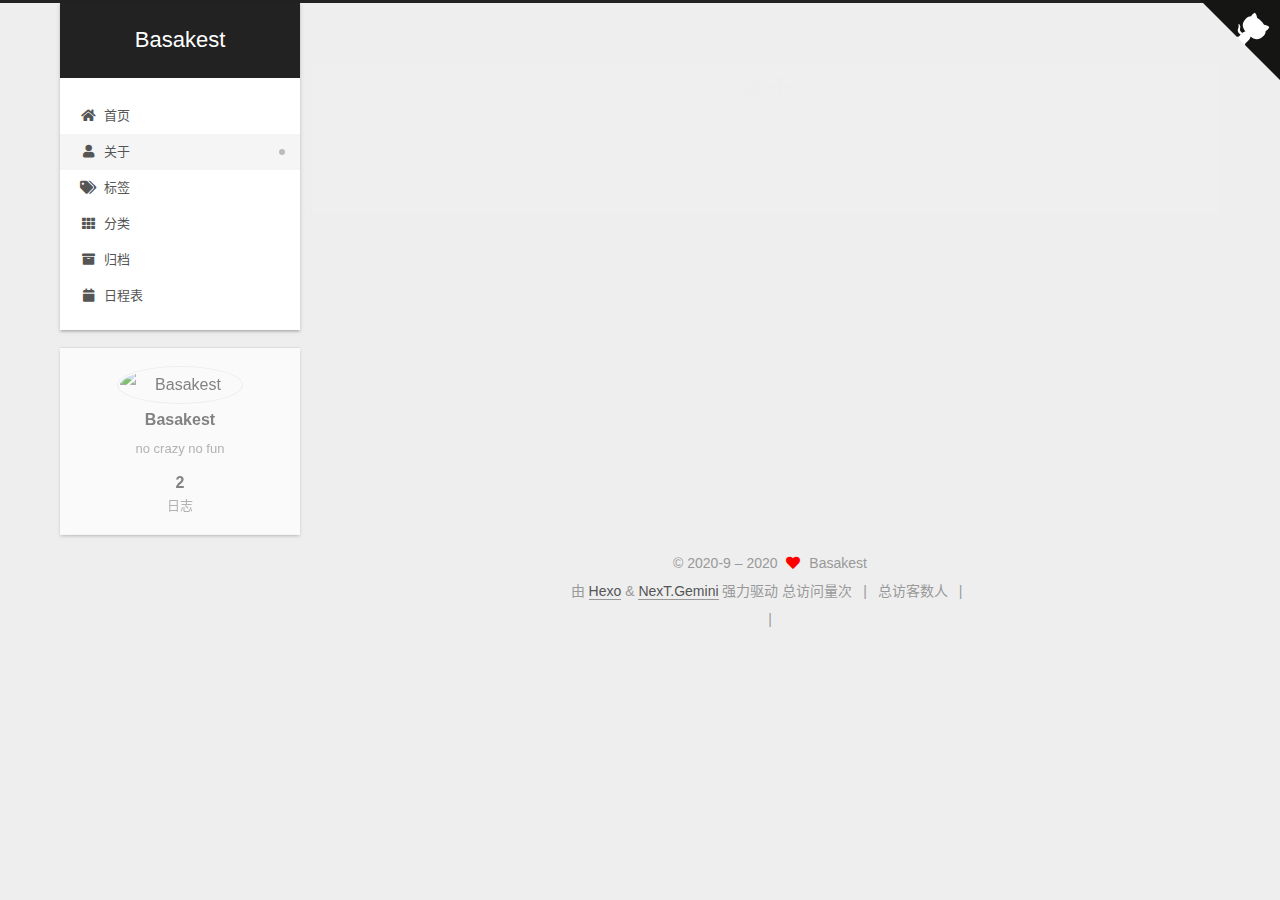
==== about/index.html @ 7f6875c2 "Site updated: 2020-11-13 08:55:59" ====
<!DOCTYPE html>
<html lang="zh-CN">
<head>
  <meta charset="UTF-8">
<meta name="viewport" content="width=device-width, initial-scale=1, maximum-scale=2">
<meta name="theme-color" content="#222">
<meta name="generator" content="Hexo 5.2.0">
  <link rel="apple-touch-icon" sizes="180x180" href="/images/apple-touch-icon-next.png">
  <link rel="icon" type="image/png" sizes="32x32" href="/images/favicon-32x32-next.png">
  <link rel="icon" type="image/png" sizes="16x16" href="/images/favicon-16x16-next.png">
  <link rel="mask-icon" href="/images/logo.svg" color="#222">

<link rel="stylesheet" href="/css/main.css">


<link rel="stylesheet" href="/lib/font-awesome/css/all.min.css">
  <link rel="stylesheet" href="/lib/pace/pace-theme-minimal.min.css">
  <script src="/lib/pace/pace.min.js"></script>

<script id="hexo-configurations">
    var NexT = window.NexT || {};
    var CONFIG = {"hostname":"example.com","root":"/","scheme":"Gemini","version":"7.8.0","exturl":false,"sidebar":{"position":"left","display":"post","padding":18,"offset":12,"onmobile":false},"copycode":{"enable":false,"show_result":false,"style":null},"back2top":{"enable":true,"sidebar":false,"scrollpercent":false},"bookmark":{"enable":false,"color":"#222","save":"auto"},"fancybox":false,"mediumzoom":false,"lazyload":false,"pangu":false,"comments":{"style":"tabs","active":null,"storage":true,"lazyload":false,"nav":null},"algolia":{"hits":{"per_page":10},"labels":{"input_placeholder":"Search for Posts","hits_empty":"We didn't find any results for the search: ${query}","hits_stats":"${hits} results found in ${time} ms"}},"localsearch":{"enable":false,"trigger":"auto","top_n_per_article":1,"unescape":false,"preload":false},"motion":{"enable":true,"async":false,"transition":{"post_block":"fadeIn","post_header":"slideDownIn","post_body":"slideDownIn","coll_header":"slideLeftIn","sidebar":"slideUpIn"}}};
  </script>

  <meta name="description" content="no crazy no fun">
<meta property="og:type" content="website">
<meta property="og:title" content="关于">
<meta property="og:url" content="http://example.com/about/index.html">
<meta property="og:site_name" content="Basakest">
<meta property="og:description" content="no crazy no fun">
<meta property="og:locale" content="zh_CN">
<meta property="article:published_time" content="2020-11-12T13:51:09.000Z">
<meta property="article:modified_time" content="2020-11-13T00:52:41.479Z">
<meta property="article:author" content="Basakest">
<meta name="twitter:card" content="summary">

<link rel="canonical" href="http://example.com/about/">


<script id="page-configurations">
  // https://hexo.io/docs/variables.html
  CONFIG.page = {
    sidebar: "",
    isHome : false,
    isPost : false,
    lang   : 'zh-CN'
  };
</script>

  <title>关于 | Basakest
</title>
  






  <noscript>
  <style>
  .use-motion .brand,
  .use-motion .menu-item,
  .sidebar-inner,
  .use-motion .post-block,
  .use-motion .pagination,
  .use-motion .comments,
  .use-motion .post-header,
  .use-motion .post-body,
  .use-motion .collection-header { opacity: initial; }

  .use-motion .site-title,
  .use-motion .site-subtitle {
    opacity: initial;
    top: initial;
  }

  .use-motion .logo-line-before i { left: initial; }
  .use-motion .logo-line-after i { right: initial; }
  </style>
</noscript>

</head>

<body itemscope itemtype="http://schema.org/WebPage">
  <div class="container use-motion">
    <div class="headband">
      <a target="_blank" rel="noopener" href="https://your-url" class="github-corner" aria-label="View source on GitHub"><svg width="80" height="80" viewBox="0 0 250 250" style="fill:#151513; color:#fff; position: absolute; top: 0; border: 0; right: 0;" aria-hidden="true"><path d="M0,0 L115,115 L130,115 L142,142 L250,250 L250,0 Z"></path><path d="M128.3,109.0 C113.8,99.7 119.0,89.6 119.0,89.6 C122.0,82.7 120.5,78.6 120.5,78.6 C119.2,72.0 123.4,76.3 123.4,76.3 C127.3,80.9 125.5,87.3 125.5,87.3 C122.9,97.6 130.6,101.9 134.4,103.2" fill="currentColor" style="transform-origin: 130px 106px;" class="octo-arm"></path><path d="M115.0,115.0 C114.9,115.1 118.7,116.5 119.8,115.4 L133.7,101.6 C136.9,99.2 139.9,98.4 142.2,98.6 C133.8,88.0 127.5,74.4 143.8,58.0 C148.5,53.4 154.0,51.2 159.7,51.0 C160.3,49.4 163.2,43.6 171.4,40.1 C171.4,40.1 176.1,42.5 178.8,56.2 C183.1,58.6 187.2,61.8 190.9,65.4 C194.5,69.0 197.7,73.2 200.1,77.6 C213.8,80.2 216.3,84.9 216.3,84.9 C212.7,93.1 206.9,96.0 205.4,96.6 C205.1,102.4 203.0,107.8 198.3,112.5 C181.9,128.9 168.3,122.5 157.7,114.1 C157.9,116.9 156.7,120.9 152.7,124.9 L141.0,136.5 C139.8,137.7 141.6,141.9 141.8,141.8 Z" fill="currentColor" class="octo-body"></path></svg></a><style>.github-corner:hover .octo-arm{animation:octocat-wave 560ms ease-in-out}@keyframes octocat-wave{0%,100%{transform:rotate(0)}20%,60%{transform:rotate(-25deg)}40%,80%{transform:rotate(10deg)}}@media (max-width:500px){.github-corner:hover .octo-arm{animation:none}.github-corner .octo-arm{animation:octocat-wave 560ms ease-in-out}}</style>
    </div>

    <header class="header" itemscope itemtype="http://schema.org/WPHeader">
      <div class="header-inner"><div class="site-brand-container">
  <div class="site-nav-toggle">
    <div class="toggle" aria-label="切换导航栏">
      <span class="toggle-line toggle-line-first"></span>
      <span class="toggle-line toggle-line-middle"></span>
      <span class="toggle-line toggle-line-last"></span>
    </div>
  </div>

  <div class="site-meta">

    <a href="/" class="brand" rel="start">
      <span class="logo-line-before"><i></i></span>
      <h1 class="site-title">Basakest</h1>
      <span class="logo-line-after"><i></i></span>
    </a>
  </div>

  <div class="site-nav-right">
    <div class="toggle popup-trigger">
    </div>
  </div>
</div>




<nav class="site-nav">
  <ul id="menu" class="main-menu menu">
        <li class="menu-item menu-item-home">

    <a href="/" rel="section"><i class="fa fa-home fa-fw"></i>首页</a>

  </li>
        <li class="menu-item menu-item-about">

    <a href="/about/" rel="section"><i class="fa fa-user fa-fw"></i>关于</a>

  </li>
        <li class="menu-item menu-item-tags">

    <a href="/tags/" rel="section"><i class="fa fa-tags fa-fw"></i>标签</a>

  </li>
        <li class="menu-item menu-item-categories">

    <a href="/categories/" rel="section"><i class="fa fa-th fa-fw"></i>分类</a>

  </li>
        <li class="menu-item menu-item-archives">

    <a href="/archives/" rel="section"><i class="fa fa-archive fa-fw"></i>归档</a>

  </li>
        <li class="menu-item menu-item-schedule">

    <a href="/schedule/" rel="section"><i class="fa fa-calendar fa-fw"></i>日程表</a>

  </li>
  </ul>
</nav>




</div>
    </header>

    
  <div class="back-to-top">
    <i class="fa fa-arrow-up"></i>
    <span>0%</span>
  </div>


    <main class="main">
      <div class="main-inner">
        <div class="content-wrap">
          
  
  

          <div class="content page posts-expand">
            

    
    
    
    <div class="post-block" lang="zh-CN">
      <header class="post-header">

<h1 class="post-title" itemprop="name headline">关于
</h1>

<div class="post-meta">
  

</div>

</header>

      
      
      
      <div class="post-body">
          
      </div>
      
      
      
    </div>
    

    
    
    


          </div>
          

<script>
  window.addEventListener('tabs:register', () => {
    let { activeClass } = CONFIG.comments;
    if (CONFIG.comments.storage) {
      activeClass = localStorage.getItem('comments_active') || activeClass;
    }
    if (activeClass) {
      let activeTab = document.querySelector(`a[href="#comment-${activeClass}"]`);
      if (activeTab) {
        activeTab.click();
      }
    }
  });
  if (CONFIG.comments.storage) {
    window.addEventListener('tabs:click', event => {
      if (!event.target.matches('.tabs-comment .tab-content .tab-pane')) return;
      let commentClass = event.target.classList[1];
      localStorage.setItem('comments_active', commentClass);
    });
  }
</script>

        </div>
          
  
  <div class="toggle sidebar-toggle">
    <span class="toggle-line toggle-line-first"></span>
    <span class="toggle-line toggle-line-middle"></span>
    <span class="toggle-line toggle-line-last"></span>
  </div>

  <aside class="sidebar">
    <div class="sidebar-inner">

      <ul class="sidebar-nav motion-element">
        <li class="sidebar-nav-toc">
          文章目录
        </li>
        <li class="sidebar-nav-overview">
          站点概览
        </li>
      </ul>

      <!--noindex-->
      <div class="post-toc-wrap sidebar-panel">
      </div>
      <!--/noindex-->

      <div class="site-overview-wrap sidebar-panel">
        <div class="site-author motion-element" itemprop="author" itemscope itemtype="http://schema.org/Person">
    <img class="site-author-image" itemprop="image" alt="Basakest"
      src="/images/avatar.jpg">
  <p class="site-author-name" itemprop="name">Basakest</p>
  <div class="site-description" itemprop="description">no crazy no fun</div>
</div>
<div class="site-state-wrap motion-element">
  <nav class="site-state">
      <div class="site-state-item site-state-posts">
          <a href="/archives/">
        
          <span class="site-state-item-count">2</span>
          <span class="site-state-item-name">日志</span>
        </a>
      </div>
  </nav>
</div>



      </div>

    </div>
  </aside>
  <div id="sidebar-dimmer"></div>


      </div>
    </main>

    <footer class="footer">
      <div class="footer-inner">
        

        

<div class="copyright">
  
  &copy; 2020-9 – 
  <span itemprop="copyrightYear">2020</span>
  <span class="with-love">
    <i class="fa fa-heart"></i>
  </span>
  <span class="author" itemprop="copyrightHolder">Basakest</span>
</div>
  <div class="powered-by">由 <a href="https://hexo.io/" class="theme-link" rel="noopener" target="_blank">Hexo</a> & <a href="https://theme-next.org/" class="theme-link" rel="noopener" target="_blank">NexT.Gemini</a> 强力驱动
  </div>


    <script async src="//dn-lbstatics.qbox.me/busuanzi/2.3/busuanzi.pure.mini.js"></script>

    <span id="busuanzi_container_site_pv">总访问量<span id="busuanzi_value_site_pv"></span>次</span>
    <span class="post-meta-divider">|</span>
    <span id="busuanzi_container_site_uv">总访客数<span id="busuanzi_value_site_uv"></span>人</span>
    <span class="post-meta-divider">|</span>
<!-- 不蒜子计数初始值纠正 -->
<script>
$(document).ready(function() {

    var int = setInterval(fixCount, 50);  // 50ms周期检测函数
    var countOffset = 20000;  // 初始化首次数据

    function fixCount() {            
       if (document.getElementById("busuanzi_container_site_pv").style.display != "none")
        {
            $("#busuanzi_value_site_pv").html(parseInt($("#busuanzi_value_site_pv").html()) + countOffset); 
            clearInterval(int);
        }                  
        if ($("#busuanzi_container_site_pv").css("display") != "none")
        {
            $("#busuanzi_value_site_uv").html(parseInt($("#busuanzi_value_site_uv").html()) + countOffset); // 加上初始数据 
            clearInterval(int); // 停止检测
        }  
    }
       	
});
</script> 



        
<div class="busuanzi-count">
  <script async src="https://busuanzi.ibruce.info/busuanzi/2.3/busuanzi.pure.mini.js"></script>
    <span class="post-meta-item" id="busuanzi_container_site_uv" style="display: none;">
      <span class="post-meta-item-icon">
        <i class="fa fa-user"></i>
      </span>
      <span class="site-uv" title="总访客量">
        <span id="busuanzi_value_site_uv"></span>
      </span>
    </span>
    <span class="post-meta-divider">|</span>
    <span class="post-meta-item" id="busuanzi_container_site_pv" style="display: none;">
      <span class="post-meta-item-icon">
        <i class="fa fa-eye"></i>
      </span>
      <span class="site-pv" title="总访问量">
        <span id="busuanzi_value_site_pv"></span>
      </span>
    </span>
</div>








      </div>
    </footer>
  </div>

  
  
  <script color='0,0,255' opacity='0.5' zIndex='-1' count='99' src="/lib/canvas-nest/canvas-nest.min.js"></script>
  <script src="/lib/anime.min.js"></script>
  <script src="/lib/velocity/velocity.min.js"></script>
  <script src="/lib/velocity/velocity.ui.min.js"></script>

<script src="/js/utils.js"></script>

<script src="/js/motion.js"></script>


<script src="/js/schemes/pisces.js"></script>


<script src="/js/next-boot.js"></script>




  















  

  

</body>
</html>
---- css/main.css ----
:root {
  --body-bg-color: #eee;
  --content-bg-color: #fff;
  --card-bg-color: #f5f5f5;
  --text-color: #555;
  --blockquote-color: #666;
  --link-color: #555;
  --link-hover-color: #222;
  --brand-color: #fff;
  --brand-hover-color: #fff;
  --table-row-odd-bg-color: #f9f9f9;
  --table-row-hover-bg-color: #f5f5f5;
  --menu-item-bg-color: #f5f5f5;
  --btn-default-bg: #fff;
  --btn-default-color: #555;
  --btn-default-border-color: #555;
  --btn-default-hover-bg: #222;
  --btn-default-hover-color: #fff;
  --btn-default-hover-border-color: #222;
}
html {
  line-height: 1.15; /* 1 */
  -webkit-text-size-adjust: 100%; /* 2 */
}
body {
  margin: 0;
}
main {
  display: block;
}
h1 {
  font-size: 2em;
  margin: 0.67em 0;
}
hr {
  box-sizing: content-box; /* 1 */
  height: 0; /* 1 */
  overflow: visible; /* 2 */
}
pre {
  font-family: monospace, monospace; /* 1 */
  font-size: 1em; /* 2 */
}
a {
  background: transparent;
}
abbr[title] {
  border-bottom: none; /* 1 */
  text-decoration: underline; /* 2 */
  text-decoration: underline dotted; /* 2 */
}
b,
strong {
  font-weight: bolder;
}
code,
kbd,
samp {
  font-family: monospace, monospace; /* 1 */
  font-size: 1em; /* 2 */
}
small {
  font-size: 80%;
}
sub,
sup {
  font-size: 75%;
  line-height: 0;
  position: relative;
  vertical-align: baseline;
}
sub {
  bottom: -0.25em;
}
sup {
  top: -0.5em;
}
img {
  border-style: none;
}
button,
input,
optgroup,
select,
textarea {
  font-family: inherit; /* 1 */
  font-size: 100%; /* 1 */
  line-height: 1.15; /* 1 */
  margin: 0; /* 2 */
}
button,
input {
/* 1 */
  overflow: visible;
}
button,
select {
/* 1 */
  text-transform: none;
}
button,
[type='button'],
[type='reset'],
[type='submit'] {
  -webkit-appearance: button;
}
button::-moz-focus-inner,
[type='button']::-moz-focus-inner,
[type='reset']::-moz-focus-inner,
[type='submit']::-moz-focus-inner {
  border-style: none;
  padding: 0;
}
button:-moz-focusring,
[type='button']:-moz-focusring,
[type='reset']:-moz-focusring,
[type='submit']:-moz-focusring {
  outline: 1px dotted ButtonText;
}
fieldset {
  padding: 0.35em 0.75em 0.625em;
}
legend {
  box-sizing: border-box; /* 1 */
  color: inherit; /* 2 */
  display: table; /* 1 */
  max-width: 100%; /* 1 */
  padding: 0; /* 3 */
  white-space: normal; /* 1 */
}
progress {
  vertical-align: baseline;
}
textarea {
  overflow: auto;
}
[type='checkbox'],
[type='radio'] {
  box-sizing: border-box; /* 1 */
  padding: 0; /* 2 */
}
[type='number']::-webkit-inner-spin-button,
[type='number']::-webkit-outer-spin-button {
  height: auto;
}
[type='search'] {
  outline-offset: -2px; /* 2 */
  -webkit-appearance: textfield; /* 1 */
}
[type='search']::-webkit-search-decoration {
  -webkit-appearance: none;
}
::-webkit-file-upload-button {
  font: inherit; /* 2 */
  -webkit-appearance: button; /* 1 */
}
details {
  display: block;
}
summary {
  display: list-item;
}
template {
  display: none;
}
[hidden] {
  display: none;
}
::selection {
  background: #262a30;
  color: #eee;
}
html,
body {
  height: 100%;
}
body {
  background: var(--body-bg-color);
  color: var(--text-color);
  font-family: 'Lato', "PingFang SC", "Microsoft YaHei", sans-serif;
  font-size: 1em;
  line-height: 2;
}
@media (max-width: 991px) {
  body {
    padding-left: 0 !important;
    padding-right: 0 !important;
  }
}
h1,
h2,
h3,
h4,
h5,
h6 {
  font-family: 'Lato', "PingFang SC", "Microsoft YaHei", sans-serif;
  font-weight: bold;
  line-height: 1.5;
  margin: 20px 0 15px;
}
h1 {
  font-size: 1.5em;
}
h2 {
  font-size: 1.375em;
}
h3 {
  font-size: 1.25em;
}
h4 {
  font-size: 1.125em;
}
h5 {
  font-size: 1em;
}
h6 {
  font-size: 0.875em;
}
p {
  margin: 0 0 20px 0;
}
a,
span.exturl {
  border-bottom: 1px solid #999;
  color: var(--link-color);
  outline: 0;
  text-decoration: none;
  overflow-wrap: break-word;
  word-wrap: break-word;
  cursor: pointer;
}
a:hover,
span.exturl:hover {
  border-bottom-color: var(--link-hover-color);
  color: var(--link-hover-color);
}
iframe,
img,
video {
  display: block;
  margin-left: auto;
  margin-right: auto;
  max-width: 100%;
}
hr {
  background-image: repeating-linear-gradient(-45deg, #ddd, #ddd 4px, transparent 4px, transparent 8px);
  border: 0;
  height: 3px;
  margin: 40px 0;
}
blockquote {
  border-left: 4px solid #ddd;
  color: var(--blockquote-color);
  margin: 0;
  padding: 0 15px;
}
blockquote cite::before {
  content: '-';
  padding: 0 5px;
}
dt {
  font-weight: bold;
}
dd {
  margin: 0;
  padding: 0;
}
kbd {
  background-color: #f5f5f5;
  background-image: linear-gradient(#eee, #fff, #eee);
  border: 1px solid #ccc;
  border-radius: 0.2em;
  box-shadow: 0.1em 0.1em 0.2em rgba(0,0,0,0.1);
  color: #555;
  font-family: inherit;
  padding: 0.1em 0.3em;
  white-space: nowrap;
}
.table-container {
  overflow: auto;
}
table {
  border-collapse: collapse;
  border-spacing: 0;
  font-size: 0.875em;
  margin: 0 0 20px 0;
  width: 100%;
}
tbody tr:nth-of-type(odd) {
  background: var(--table-row-odd-bg-color);
}
tbody tr:hover {
  background: var(--table-row-hover-bg-color);
}
caption,
th,
td {
  font-weight: normal;
  padding: 8px;
  vertical-align: middle;
}
th,
td {
  border: 1px solid #ddd;
  border-bottom: 3px solid #ddd;
}
th {
  font-weight: 700;
  padding-bottom: 10px;
}
td {
  border-bottom-width: 1px;
}
.btn {
  background: var(--btn-default-bg);
  border: 2px solid var(--btn-default-border-color);
  border-radius: 2px;
  color: var(--btn-default-color);
  display: inline-block;
  font-size: 0.875em;
  line-height: 2;
  padding: 0 20px;
  text-decoration: none;
  transition-property: background-color;
  transition-delay: 0s;
  transition-duration: 0.2s;
  transition-timing-function: ease-in-out;
}
.btn:hover {
  background: var(--btn-default-hover-bg);
  border-color: var(--btn-default-hover-border-color);
  color: var(--btn-default-hover-color);
}
.btn + .btn {
  margin: 0 0 8px 8px;
}
.btn .fa-fw {
  text-align: left;
  width: 1.285714285714286em;
}
.toggle {
  line-height: 0;
}
.toggle .toggle-line {
  background: #fff;
  display: inline-block;
  height: 2px;
  left: 0;
  position: relative;
  top: 0;
  transition: all 0.4s;
  vertical-align: top;
  width: 100%;
}
.toggle .toggle-line:not(:first-child) {
  margin-top: 3px;
}
.toggle.toggle-arrow .toggle-line-first {
  left: 50%;
  top: 2px;
  transform: rotate(45deg);
  width: 50%;
}
.toggle.toggle-arrow .toggle-line-middle {
  left: 2px;
  width: 90%;
}
.toggle.toggle-arrow .toggle-line-last {
  left: 50%;
  top: -2px;
  transform: rotate(-45deg);
  width: 50%;
}
.toggle.toggle-close .toggle-line-first {
  transform: rotate(-45deg);
  top: 5px;
}
.toggle.toggle-close .toggle-line-middle {
  opacity: 0;
}
.toggle.toggle-close .toggle-line-last {
  transform: rotate(45deg);
  top: -5px;
}
.highlight,
pre {
  background: #f7f7f7;
  color: #4d4d4c;
  line-height: 1.6;
  margin: 0 auto 20px;
}
pre,
code {
  font-family: consolas, Menlo, monospace, "PingFang SC", "Microsoft YaHei";
}
code {
  background: #eee;
  border-radius: 3px;
  color: #555;
  padding: 2px 4px;
  overflow-wrap: break-word;
  word-wrap: break-word;
}
.highlight *::selection {
  background: #d6d6d6;
}
.highlight pre {
  border: 0;
  margin: 0;
  padding: 10px 0;
}
.highlight table {
  border: 0;
  margin: 0;
  width: auto;
}
.highlight td {
  border: 0;
  padding: 0;
}
.highlight figcaption {
  background: #eff2f3;
  color: #4d4d4c;
  display: flex;
  font-size: 0.875em;
  justify-content: space-between;
  line-height: 1.2;
  padding: 0.5em;
}
.highlight figcaption a {
  color: #4d4d4c;
}
.highlight figcaption a:hover {
  border-bottom-color: #4d4d4c;
}
.highlight .gutter {
  -moz-user-select: none;
  -ms-user-select: none;
  -webkit-user-select: none;
  user-select: none;
}
.highlight .gutter pre {
  background: #eff2f3;
  color: #869194;
  padding-left: 10px;
  padding-right: 10px;
  text-align: right;
}
.highlight .code pre {
  background: #f7f7f7;
  padding-left: 10px;
  width: 100%;
}
.gist table {
  width: auto;
}
.gist table td {
  border: 0;
}
pre {
  overflow: auto;
  padding: 10px;
}
pre code {
  background: none;
  color: #4d4d4c;
  font-size: 0.875em;
  padding: 0;
  text-shadow: none;
}
pre .deletion {
  background: #fdd;
}
pre .addition {
  background: #dfd;
}
pre .meta {
  color: #eab700;
  -moz-user-select: none;
  -ms-user-select: none;
  -webkit-user-select: none;
  user-select: none;
}
pre .comment {
  color: #8e908c;
}
pre .variable,
pre .attribute,
pre .tag,
pre .name,
pre .regexp,
pre .ruby .constant,
pre .xml .tag .title,
pre .xml .pi,
pre .xml .doctype,
pre .html .doctype,
pre .css .id,
pre .css .class,
pre .css .pseudo {
  color: #c82829;
}
pre .number,
pre .preprocessor,
pre .built_in,
pre .builtin-name,
pre .literal,
pre .params,
pre .constant,
pre .command {
  color: #f5871f;
}
pre .ruby .class .title,
pre .css .rules .attribute,
pre .string,
pre .symbol,
pre .value,
pre .inheritance,
pre .header,
pre .ruby .symbol,
pre .xml .cdata,
pre .special,
pre .formula {
  color: #718c00;
}
pre .title,
pre .css .hexcolor {
  color: #3e999f;
}
pre .function,
pre .python .decorator,
pre .python .title,
pre .ruby .function .title,
pre .ruby .title .keyword,
pre .perl .sub,
pre .javascript .title,
pre .coffeescript .title {
  color: #4271ae;
}
pre .keyword,
pre .javascript .function {
  color: #8959a8;
}
.blockquote-center {
  border-left: none;
  margin: 40px 0;
  padding: 0;
  position: relative;
  text-align: center;
}
.blockquote-center .fa {
  display: block;
  opacity: 0.6;
  position: absolute;
  width: 100%;
}
.blockquote-center .fa-quote-left {
  border-top: 1px solid #ccc;
  text-align: left;
  top: -20px;
}
.blockquote-center .fa-quote-right {
  border-bottom: 1px solid #ccc;
  text-align: right;
  bottom: -20px;
}
.blockquote-center p,
.blockquote-center div {
  text-align: center;
}
.post-body .group-picture img {
  margin: 0 auto;
  padding: 0 3px;
}
.group-picture-row {
  margin-bottom: 6px;
  overflow: hidden;
}
.group-picture-column {
  float: left;
  margin-bottom: 10px;
}
.post-body .label {
  color: #555;
  display: inline;
  padding: 0 2px;
}
.post-body .label.default {
  background: #f0f0f0;
}
.post-body .label.primary {
  background: #efe6f7;
}
.post-body .label.info {
  background: #e5f2f8;
}
.post-body .label.success {
  background: #e7f4e9;
}
.post-body .label.warning {
  background: #fcf6e1;
}
.post-body .label.danger {
  background: #fae8eb;
}
.post-body .tabs {
  margin-bottom: 20px;
}
.post-body .tabs,
.tabs-comment {
  display: block;
  padding-top: 10px;
  position: relative;
}
.post-body .tabs ul.nav-tabs,
.tabs-comment ul.nav-tabs {
  display: flex;
  flex-wrap: wrap;
  margin: 0;
  margin-bottom: -1px;
  padding: 0;
}
@media (max-width: 413px) {
  .post-body .tabs ul.nav-tabs,
  .tabs-comment ul.nav-tabs {
    display: block;
    margin-bottom: 5px;
  }
}
.post-body .tabs ul.nav-tabs li.tab,
.tabs-comment ul.nav-tabs li.tab {
  border-bottom: 1px solid #ddd;
  border-left: 1px solid transparent;
  border-right: 1px solid transparent;
  border-top: 3px solid transparent;
  flex-grow: 1;
  list-style-type: none;
  border-radius: 0 0 0 0;
}
@media (max-width: 413px) {
  .post-body .tabs ul.nav-tabs li.tab,
  .tabs-comment ul.nav-tabs li.tab {
    border-bottom: 1px solid transparent;
    border-left: 3px solid transparent;
    border-right: 1px solid transparent;
    border-top: 1px solid transparent;
  }
}
@media (max-width: 413px) {
  .post-body .tabs ul.nav-tabs li.tab,
  .tabs-comment ul.nav-tabs li.tab {
    border-radius: 0;
  }
}
.post-body .tabs ul.nav-tabs li.tab a,
.tabs-comment ul.nav-tabs li.tab a {
  border-bottom: initial;
  display: block;
  line-height: 1.8;
  outline: 0;
  padding: 0.25em 0.75em;
  text-align: center;
  transition-delay: 0s;
  transition-duration: 0.2s;
  transition-timing-function: ease-out;
}
.post-body .tabs ul.nav-tabs li.tab a i,
.tabs-comment ul.nav-tabs li.tab a i {
  width: 1.285714285714286em;
}
.post-body .tabs ul.nav-tabs li.tab.active,
.tabs-comment ul.nav-tabs li.tab.active {
  border-bottom: 1px solid transparent;
  border-left: 1px solid #ddd;
  border-right: 1px solid #ddd;
  border-top: 3px solid #fc6423;
}
@media (max-width: 413px) {
  .post-body .tabs ul.nav-tabs li.tab.active,
  .tabs-comment ul.nav-tabs li.tab.active {
    border-bottom: 1px solid #ddd;
    border-left: 3px solid #fc6423;
    border-right: 1px solid #ddd;
    border-top: 1px solid #ddd;
  }
}
.post-body .tabs ul.nav-tabs li.tab.active a,
.tabs-comment ul.nav-tabs li.tab.active a {
  color: var(--link-color);
  cursor: default;
}
.post-body .tabs .tab-content .tab-pane,
.tabs-comment .tab-content .tab-pane {
  border: 1px solid #ddd;
  border-top: 0;
  padding: 20px 20px 0 20px;
  border-radius: 0;
}
.post-body .tabs .tab-content .tab-pane:not(.active),
.tabs-comment .tab-content .tab-pane:not(.active) {
  display: none;
}
.post-body .tabs .tab-content .tab-pane.active,
.tabs-comment .tab-content .tab-pane.active {
  display: block;
}
.post-body .tabs .tab-content .tab-pane.active:nth-of-type(1),
.tabs-comment .tab-content .tab-pane.active:nth-of-type(1) {
  border-radius: 0 0 0 0;
}
@media (max-width: 413px) {
  .post-body .tabs .tab-content .tab-pane.active:nth-of-type(1),
  .tabs-comment .tab-content .tab-pane.active:nth-of-type(1) {
    border-radius: 0;
  }
}
.post-body .note {
  border-radius: 3px;
  margin-bottom: 20px;
  padding: 1em;
  position: relative;
  border: 1px solid #eee;
  border-left-width: 5px;
}
.post-body .note h2,
.post-body .note h3,
.post-body .note h4,
.post-body .note h5,
.post-body .note h6 {
  margin-top: 0;
  border-bottom: initial;
  margin-bottom: 0;
  padding-top: 0;
}
.post-body .note p:first-child,
.post-body .note ul:first-child,
.post-body .note ol:first-child,
.post-body .note table:first-child,
.post-body .note pre:first-child,
.post-body .note blockquote:first-child,
.post-body .note img:first-child {
  margin-top: 0;
}
.post-body .note p:last-child,
.post-body .note ul:last-child,
.post-body .note ol:last-child,
.post-body .note table:last-child,
.post-body .note pre:last-child,
.post-body .note blockquote:last-child,
.post-body .note img:last-child {
  margin-bottom: 0;
}
.post-body .note.default {
  border-left-color: #777;
}
.post-body .note.default h2,
.post-body .note.default h3,
.post-body .note.default h4,
.post-body .note.default h5,
.post-body .note.default h6 {
  color: #777;
}
.post-body .note.primary {
  border-left-color: #6f42c1;
}
.post-body .note.primary h2,
.post-body .note.primary h3,
.post-body .note.primary h4,
.post-body .note.primary h5,
.post-body .note.primary h6 {
  color: #6f42c1;
}
.post-body .note.info {
  border-left-color: #428bca;
}
.post-body .note.info h2,
.post-body .note.info h3,
.post-body .note.info h4,
.post-body .note.info h5,
.post-body .note.info h6 {
  color: #428bca;
}
.post-body .note.success {
  border-left-color: #5cb85c;
}
.post-body .note.success h2,
.post-body .note.success h3,
.post-body .note.success h4,
.post-body .note.success h5,
.post-body .note.success h6 {
  color: #5cb85c;
}
.post-body .note.warning {
  border-left-color: #f0ad4e;
}
.post-body .note.warning h2,
.post-body .note.warning h3,
.post-body .note.warning h4,
.post-body .note.warning h5,
.post-body .note.warning h6 {
  color: #f0ad4e;
}
.post-body .note.danger {
  border-left-color: #d9534f;
}
.post-body .note.danger h2,
.post-body .note.danger h3,
.post-body .note.danger h4,
.post-body .note.danger h5,
.post-body .note.danger h6 {
  color: #d9534f;
}
.pagination .prev,
.pagination .next,
.pagination .page-number,
.pagination .space {
  display: inline-block;
  margin: 0 10px;
  padding: 0 11px;
  position: relative;
  top: -1px;
}
@media (max-width: 767px) {
  .pagination .prev,
  .pagination .next,
  .pagination .page-number,
  .pagination .space {
    margin: 0 5px;
  }
}
.pagination {
  border-top: 1px solid #eee;
  margin: 120px 0 0;
  text-align: center;
}
.pagination .prev,
.pagination .next,
.pagination .page-number {
  border-bottom: 0;
  border-top: 1px solid #eee;
  transition-property: border-color;
  transition-delay: 0s;
  transition-duration: 0.2s;
  transition-timing-function: ease-in-out;
}
.pagination .prev:hover,
.pagination .next:hover,
.pagination .page-number:hover {
  border-top-color: #222;
}
.pagination .space {
  margin: 0;
  padding: 0;
}
.pagination .prev {
  margin-left: 0;
}
.pagination .next {
  margin-right: 0;
}
.pagination .page-number.current {
  background: #ccc;
  border-top-color: #ccc;
  color: #fff;
}
@media (max-width: 767px) {
  .pagination {
    border-top: none;
  }
  .pagination .prev,
  .pagination .next,
  .pagination .page-number {
    border-bottom: 1px solid #eee;
    border-top: 0;
    margin-bottom: 10px;
    padding: 0 10px;
  }
  .pagination .prev:hover,
  .pagination .next:hover,
  .pagination .page-number:hover {
    border-bottom-color: #222;
  }
}
.comments {
  margin-top: 60px;
  overflow: hidden;
}
.comment-button-group {
  display: flex;
  flex-wrap: wrap-reverse;
  justify-content: center;
  margin: 1em 0;
}
.comment-button-group .comment-button {
  margin: 0.1em 0.2em;
}
.comment-button-group .comment-button.active {
  background: var(--btn-default-hover-bg);
  border-color: var(--btn-default-hover-border-color);
  color: var(--btn-default-hover-color);
}
.comment-position {
  display: none;
}
.comment-position.active {
  display: block;
}
.tabs-comment {
  background: var(--content-bg-color);
  margin-top: 4em;
  padding-top: 0;
}
.tabs-comment .comments {
  border: 0;
  box-shadow: none;
  margin-top: 0;
  padding-top: 0;
}
.container {
  min-height: 100%;
  position: relative;
}
.main-inner {
  margin: 0 auto;
  width: calc(100% - 20px);
}
@media (min-width: 1200px) {
  .main-inner {
    width: 1160px;
  }
}
@media (min-width: 1600px) {
  .main-inner {
    width: 73%;
  }
}
@media (max-width: 767px) {
  .content-wrap {
    padding: 0 20px;
  }
}
.header {
  background: transparent;
}
.header-inner {
  margin: 0 auto;
  width: calc(100% - 20px);
}
@media (min-width: 1200px) {
  .header-inner {
    width: 1160px;
  }
}
@media (min-width: 1600px) {
  .header-inner {
    width: 73%;
  }
}
.site-brand-container {
  display: flex;
  flex-shrink: 0;
  padding: 0 10px;
}
.headband {
  background: #222;
  height: 3px;
}
.site-meta {
  flex-grow: 1;
  text-align: center;
}
@media (max-width: 767px) {
  .site-meta {
    text-align: center;
  }
}
.brand {
  border-bottom: none;
  color: var(--brand-color);
  display: inline-block;
  line-height: 1.375em;
  padding: 0 40px;
  position: relative;
}
.brand:hover {
  color: var(--brand-hover-color);
}
.site-title {
  font-family: 'Lato', "PingFang SC", "Microsoft YaHei", sans-serif;
  font-size: 1.375em;
  font-weight: normal;
  margin: 0;
}
.site-subtitle {
  color: #ddd;
  font-size: 0.8125em;
  margin: 10px 0;
}
.use-motion .brand {
  opacity: 0;
}
.use-motion .site-title,
.use-motion .site-subtitle,
.use-motion .custom-logo-image {
  opacity: 0;
  position: relative;
  top: -10px;
}
.site-nav-toggle,
.site-nav-right {
  display: none;
}
@media (max-width: 767px) {
  .site-nav-toggle,
  .site-nav-right {
    display: flex;
    flex-direction: column;
    justify-content: center;
  }
}
.site-nav-toggle .toggle,
.site-nav-right .toggle {
  color: var(--text-color);
  padding: 10px;
  width: 22px;
}
.site-nav-toggle .toggle .toggle-line,
.site-nav-right .toggle .toggle-line {
  background: var(--text-color);
  border-radius: 1px;
}
.site-nav {
  display: block;
}
@media (max-width: 767px) {
  .site-nav {
    clear: both;
    display: none;
  }
}
.site-nav.site-nav-on {
  display: block;
}
.menu {
  margin-top: 20px;
  padding-left: 0;
  text-align: center;
}
.menu-item {
  display: inline-block;
  list-style: none;
  margin: 0 10px;
}
@media (max-width: 767px) {
  .menu-item {
    display: block;
    margin-top: 10px;
  }
  .menu-item.menu-item-search {
    display: none;
  }
}
.menu-item a,
.menu-item span.exturl {
  border-bottom: 0;
  display: block;
  font-size: 0.8125em;
  transition-property: border-color;
  transition-delay: 0s;
  transition-duration: 0.2s;
  transition-timing-function: ease-in-out;
}
@media (hover: none) {
  .menu-item a:hover,
  .menu-item span.exturl:hover {
    border-bottom-color: transparent !important;
  }
}
.menu-item .fa,
.menu-item .fab,
.menu-item .far,
.menu-item .fas {
  margin-right: 8px;
}
.menu-item .badge {
  display: inline-block;
  font-weight: bold;
  line-height: 1;
  margin-left: 0.35em;
  margin-top: 0.35em;
  text-align: center;
  white-space: nowrap;
}
@media (max-width: 767px) {
  .menu-item .badge {
    float: right;
    margin-left: 0;
  }
}
.menu-item-active a,
.menu .menu-item a:hover,
.menu .menu-item span.exturl:hover {
  background: var(--menu-item-bg-color);
}
.use-motion .menu-item {
  opacity: 0;
}
.sidebar {
  background: #222;
  bottom: 0;
  box-shadow: inset 0 2px 6px #000;
  position: fixed;
  top: 0;
}
@media (max-width: 991px) {
  .sidebar {
    display: none;
  }
}
.sidebar-inner {
  color: #999;
  padding: 18px 10px;
  text-align: center;
}
.cc-license {
  margin-top: 10px;
  text-align: center;
}
.cc-license .cc-opacity {
  border-bottom: none;
  opacity: 0.7;
}
.cc-license .cc-opacity:hover {
  opacity: 0.9;
}
.cc-license img {
  display: inline-block;
}
.site-author-image {
  border: 1px solid #eee;
  display: block;
  margin: 0 auto;
  max-width: 120px;
  padding: 2px;
  border-radius: 50%;
}
.site-author-image {
  transition: transform 1s ease-out;
}
.site-author-image:hover {
  transform: rotateZ(360deg);
}
.site-author-name {
  color: var(--text-color);
  font-weight: 600;
  margin: 0;
  text-align: center;
}
.site-description {
  color: #999;
  font-size: 0.8125em;
  margin-top: 0;
  text-align: center;
}
.links-of-author {
  margin-top: 15px;
}
.links-of-author a,
.links-of-author span.exturl {
  border-bottom-color: #555;
  display: inline-block;
  font-size: 0.8125em;
  margin-bottom: 10px;
  margin-right: 10px;
  vertical-align: middle;
}
.links-of-author a::before,
.links-of-author span.exturl::before {
  background: #fff7ff;
  border-radius: 50%;
  content: ' ';
  display: inline-block;
  height: 4px;
  margin-right: 3px;
  vertical-align: middle;
  width: 4px;
}
.sidebar-button {
  margin-top: 15px;
}
.sidebar-button a {
  border: 1px solid #fc6423;
  border-radius: 4px;
  color: #fc6423;
  display: inline-block;
  padding: 0 15px;
}
.sidebar-button a .fa,
.sidebar-button a .fab,
.sidebar-button a .far,
.sidebar-button a .fas {
  margin-right: 5px;
}
.sidebar-button a:hover {
  background: #fc6423;
  border: 1px solid #fc6423;
  color: #fff;
}
.sidebar-button a:hover .fa,
.sidebar-button a:hover .fab,
.sidebar-button a:hover .far,
.sidebar-button a:hover .fas {
  color: #fff;
}
.links-of-blogroll {
  font-size: 0.8125em;
  margin-top: 10px;
}
.links-of-blogroll-title {
  font-size: 0.875em;
  font-weight: 600;
  margin-top: 0;
}
.links-of-blogroll-list {
  list-style: none;
  margin: 0;
  padding: 0;
}
#sidebar-dimmer {
  display: none;
}
@media (max-width: 767px) {
  #sidebar-dimmer {
    background: #000;
    display: block;
    height: 100%;
    left: 100%;
    opacity: 0;
    position: fixed;
    top: 0;
    width: 100%;
    z-index: 1100;
  }
  .sidebar-active + #sidebar-dimmer {
    opacity: 0.7;
    transform: translateX(-100%);
    transition: opacity 0.5s;
  }
}
.sidebar-nav {
  margin: 0;
  padding-bottom: 20px;
  padding-left: 0;
}
.sidebar-nav li {
  border-bottom: 1px solid transparent;
  color: var(--text-color);
  cursor: pointer;
  display: inline-block;
  font-size: 0.875em;
}
.sidebar-nav li.sidebar-nav-overview {
  margin-left: 10px;
}
.sidebar-nav li:hover {
  color: #fc6423;
}
.sidebar-nav .sidebar-nav-active {
  border-bottom-color: #fc6423;
  color: #fc6423;
}
.sidebar-nav .sidebar-nav-active:hover {
  color: #fc6423;
}
.sidebar-panel {
  display: none;
  overflow-x: hidden;
  overflow-y: auto;
}
.sidebar-panel-active {
  display: block;
}
.sidebar-toggle {
  background: #222;
  bottom: 45px;
  cursor: pointer;
  height: 14px;
  left: 30px;
  padding: 5px;
  position: fixed;
  width: 14px;
  z-index: 1300;
}
@media (max-width: 991px) {
  .sidebar-toggle {
    left: 20px;
    opacity: 0.8;
    display: none;
  }
}
.sidebar-toggle:hover .toggle-line {
  background: #fc6423;
}
.post-toc {
  font-size: 0.875em;
}
.post-toc ol {
  list-style: none;
  margin: 0;
  padding: 0 2px 5px 10px;
  text-align: left;
}
.post-toc ol > ol {
  padding-left: 0;
}
.post-toc ol a {
  transition-property: all;
  transition-delay: 0s;
  transition-duration: 0.2s;
  transition-timing-function: ease-in-out;
}
.post-toc .nav-item {
  line-height: 1.8;
  overflow: hidden;
  text-overflow: ellipsis;
  white-space: nowrap;
}
.post-toc .nav .nav-child {
  display: none;
}
.post-toc .nav .active > .nav-child {
  display: block;
}
.post-toc .nav .active-current > .nav-child {
  display: block;
}
.post-toc .nav .active-current > .nav-child > .nav-item {
  display: block;
}
.post-toc .nav .active > a {
  border-bottom-color: #fc6423;
  color: #fc6423;
}
.post-toc .nav .active-current > a {
  color: #fc6423;
}
.post-toc .nav .active-current > a:hover {
  color: #fc6423;
}
.site-state {
  display: flex;
  justify-content: center;
  line-height: 1.4;
  margin-top: 10px;
  overflow: hidden;
  text-align: center;
  white-space: nowrap;
}
.site-state-item {
  padding: 0 15px;
}
.site-state-item:not(:first-child) {
  border-left: 1px solid #eee;
}
.site-state-item a {
  border-bottom: none;
}
.site-state-item-count {
  display: block;
  font-size: 1em;
  font-weight: 600;
  text-align: center;
}
.site-state-item-name {
  color: #999;
  font-size: 0.8125em;
}
.footer {
  color: #999;
  font-size: 0.875em;
  padding: 20px 0;
}
.footer.footer-fixed {
  bottom: 0;
  left: 0;
  position: absolute;
  right: 0;
}
.footer-inner {
  box-sizing: border-box;
  margin: 0 auto;
  text-align: center;
  width: calc(100% - 20px);
}
@media (min-width: 1200px) {
  .footer-inner {
    width: 1160px;
  }
}
@media (min-width: 1600px) {
  .footer-inner {
    width: 73%;
  }
}
.languages {
  display: inline-block;
  font-size: 1.125em;
  position: relative;
}
.languages .lang-select-label span {
  margin: 0 0.5em;
}
.languages .lang-select {
  height: 100%;
  left: 0;
  opacity: 0;
  position: absolute;
  top: 0;
  width: 100%;
}
.with-love {
  color: #ff0000;
  display: inline-block;
  margin: 0 5px;
}
.powered-by,
.theme-info {
  display: inline-block;
}
@-moz-keyframes iconAnimate {
  0%, 100% {
    transform: scale(1);
  }
  10%, 30% {
    transform: scale(0.9);
  }
  20%, 40%, 60%, 80% {
    transform: scale(1.1);
  }
  50%, 70% {
    transform: scale(1.1);
  }
}
@-webkit-keyframes iconAnimate {
  0%, 100% {
    transform: scale(1);
  }
  10%, 30% {
    transform: scale(0.9);
  }
  20%, 40%, 60%, 80% {
    transform: scale(1.1);
  }
  50%, 70% {
    transform: scale(1.1);
  }
}
@-o-keyframes iconAnimate {
  0%, 100% {
    transform: scale(1);
  }
  10%, 30% {
    transform: scale(0.9);
  }
  20%, 40%, 60%, 80% {
    transform: scale(1.1);
  }
  50%, 70% {
    transform: scale(1.1);
  }
}
@keyframes iconAnimate {
  0%, 100% {
    transform: scale(1);
  }
  10%, 30% {
    transform: scale(0.9);
  }
  20%, 40%, 60%, 80% {
    transform: scale(1.1);
  }
  50%, 70% {
    transform: scale(1.1);
  }
}
.back-to-top {
  font-size: 12px;
  text-align: center;
  transition-delay: 0s;
  transition-duration: 0.2s;
  transition-timing-function: ease-in-out;
}
.back-to-top {
  background: #222;
  bottom: -100px;
  box-sizing: border-box;
  color: #fff;
  cursor: pointer;
  left: 30px;
  opacity: 0.6;
  padding: 0 6px;
  position: fixed;
  transition-property: bottom;
  z-index: 1300;
  width: 24px;
}
.back-to-top span {
  display: none;
}
.back-to-top:hover {
  color: #fc6423;
}
.back-to-top.back-to-top-on {
  bottom: 30px;
}
@media (max-width: 991px) {
  .back-to-top {
    left: 20px;
    opacity: 0.8;
  }
}
.post-body {
  font-family: 'Lato', "PingFang SC", "Microsoft YaHei", sans-serif;
  overflow-wrap: break-word;
  word-wrap: break-word;
}
@media (min-width: 1200px) {
  .post-body {
    font-size: 1.125em;
  }
}
.post-body .exturl .fa {
  font-size: 0.875em;
  margin-left: 4px;
}
.post-body .image-caption,
.post-body .figure .caption {
  color: #999;
  font-size: 0.875em;
  font-weight: bold;
  line-height: 1;
  margin: -20px auto 15px;
  text-align: center;
}
.post-sticky-flag {
  display: inline-block;
  transform: rotate(30deg);
}
.post-button {
  margin-top: 40px;
  text-align: center;
}
.use-motion .post-block {
  opacity: 0;
  margin-top: 60px;
  margin-bottom: 60px;
  padding: 25px;
  background: rgba(255,255,255,0.9) none repeat scroll !important;
  -webkit-box-shadow: 0 0 5px rgba(202,203,203,0.5);
  -moz-box-shadow: 0 0 5px rgba(202,203,204,0.5);
}
.use-motion .pagination,
.use-motion .comments {
  opacity: 0;
}
.use-motion .post-header {
  opacity: 0;
}
.use-motion .post-body {
  opacity: 0;
}
.use-motion .collection-header {
  opacity: 0;
}
.posts-collapse {
  margin-left: 35px;
  position: relative;
}
@media (max-width: 767px) {
  .posts-collapse {
    margin-left: 0px;
    margin-right: 0px;
  }
}
.posts-collapse .collection-title {
  font-size: 1.125em;
  position: relative;
}
.posts-collapse .collection-title::before {
  background: #999;
  border: 1px solid #fff;
  border-radius: 50%;
  content: ' ';
  height: 10px;
  left: 0;
  margin-left: -6px;
  margin-top: -4px;
  position: absolute;
  top: 50%;
  width: 10px;
}
.posts-collapse .collection-year {
  font-size: 1.5em;
  font-weight: bold;
  margin: 60px 0;
  position: relative;
}
.posts-collapse .collection-year::before {
  background: #bbb;
  border-radius: 50%;
  content: ' ';
  height: 8px;
  left: 0;
  margin-left: -4px;
  margin-top: -4px;
  position: absolute;
  top: 50%;
  width: 8px;
}
.posts-collapse .collection-header {
  display: block;
  margin: 0 0 0 20px;
}
.posts-collapse .collection-header small {
  color: #bbb;
  margin-left: 5px;
}
.posts-collapse .post-header {
  border-bottom: 1px dashed #ccc;
  margin: 30px 0;
  padding-left: 15px;
  position: relative;
  transition-property: border;
  transition-delay: 0s;
  transition-duration: 0.2s;
  transition-timing-function: ease-in-out;
}
.posts-collapse .post-header::before {
  background: #bbb;
  border: 1px solid #fff;
  border-radius: 50%;
  content: ' ';
  height: 6px;
  left: 0;
  margin-left: -4px;
  position: absolute;
  top: 0.75em;
  transition-property: background;
  width: 6px;
  transition-delay: 0s;
  transition-duration: 0.2s;
  transition-timing-function: ease-in-out;
}
.posts-collapse .post-header:hover {
  border-bottom-color: #666;
}
.posts-collapse .post-header:hover::before {
  background: #222;
}
.posts-collapse .post-meta {
  display: inline;
  font-size: 0.75em;
  margin-right: 10px;
}
.posts-collapse .post-title {
  display: inline;
}
.posts-collapse .post-title a,
.posts-collapse .post-title span.exturl {
  border-bottom: none;
  color: var(--link-color);
}
.posts-collapse .post-title .fa-external-link-alt {
  font-size: 0.875em;
  margin-left: 5px;
}
.posts-collapse::before {
  background: #f5f5f5;
  content: ' ';
  height: 100%;
  left: 0;
  margin-left: -2px;
  position: absolute;
  top: 1.25em;
  width: 4px;
}
.post-eof {
  background: #ccc;
  height: 1px;
  margin: 80px auto 60px;
  text-align: center;
  width: 8%;
}
.post-block:last-of-type .post-eof {
  display: none;
}
.content {
  padding-top: 40px;
}
@media (min-width: 992px) {
  .post-body {
    text-align: justify;
  }
}
@media (max-width: 991px) {
  .post-body {
    text-align: justify;
  }
}
.post-body h1,
.post-body h2,
.post-body h3,
.post-body h4,
.post-body h5,
.post-body h6 {
  padding-top: 10px;
}
.post-body h1 .header-anchor,
.post-body h2 .header-anchor,
.post-body h3 .header-anchor,
.post-body h4 .header-anchor,
.post-body h5 .header-anchor,
.post-body h6 .header-anchor {
  border-bottom-style: none;
  color: #ccc;
  float: right;
  margin-left: 10px;
  visibility: hidden;
}
.post-body h1 .header-anchor:hover,
.post-body h2 .header-anchor:hover,
.post-body h3 .header-anchor:hover,
.post-body h4 .header-anchor:hover,
.post-body h5 .header-anchor:hover,
.post-body h6 .header-anchor:hover {
  color: inherit;
}
.post-body h1:hover .header-anchor,
.post-body h2:hover .header-anchor,
.post-body h3:hover .header-anchor,
.post-body h4:hover .header-anchor,
.post-body h5:hover .header-anchor,
.post-body h6:hover .header-anchor {
  visibility: visible;
}
.post-body iframe,
.post-body img,
.post-body video {
  margin-bottom: 20px;
}
.post-body .video-container {
  height: 0;
  margin-bottom: 20px;
  overflow: hidden;
  padding-top: 75%;
  position: relative;
  width: 100%;
}
.post-body .video-container iframe,
.post-body .video-container object,
.post-body .video-container embed {
  height: 100%;
  left: 0;
  margin: 0;
  position: absolute;
  top: 0;
  width: 100%;
}
.post-gallery {
  align-items: center;
  display: grid;
  grid-gap: 10px;
  grid-template-columns: 1fr 1fr 1fr;
  margin-bottom: 20px;
}
@media (max-width: 767px) {
  .post-gallery {
    grid-template-columns: 1fr 1fr;
  }
}
.post-gallery a {
  border: 0;
}
.post-gallery img {
  margin: 0;
}
.posts-expand .post-header {
  font-size: 1.125em;
}
.posts-expand .post-title {
  font-size: 1.5em;
  font-weight: normal;
  margin: initial;
  text-align: center;
  overflow-wrap: break-word;
  word-wrap: break-word;
}
.posts-expand .post-title-link {
  border-bottom: none;
  color: var(--link-color);
  display: inline-block;
  position: relative;
  vertical-align: top;
}
.posts-expand .post-title-link::before {
  background: var(--link-color);
  bottom: 0;
  content: '';
  height: 2px;
  left: 0;
  position: absolute;
  transform: scaleX(0);
  visibility: hidden;
  width: 100%;
  transition-delay: 0s;
  transition-duration: 0.2s;
  transition-timing-function: ease-in-out;
}
.posts-expand .post-title-link:hover::before {
  transform: scaleX(1);
  visibility: visible;
}
.posts-expand .post-title-link .fa-external-link-alt {
  font-size: 0.875em;
  margin-left: 5px;
}
.posts-expand .post-meta {
  color: #999;
  font-family: 'Lato', "PingFang SC", "Microsoft YaHei", sans-serif;
  font-size: 0.75em;
  margin: 3px 0 60px 0;
  text-align: center;
}
.posts-expand .post-meta .post-description {
  font-size: 0.875em;
  margin-top: 2px;
}
.posts-expand .post-meta time {
  border-bottom: 1px dashed #999;
  cursor: pointer;
}
.post-meta .post-meta-item + .post-meta-item::before {
  content: '|';
  margin: 0 0.5em;
}
.post-meta-divider {
  margin: 0 0.5em;
}
.post-meta-item-icon {
  margin-right: 3px;
}
@media (max-width: 991px) {
  .post-meta-item-icon {
    display: inline-block;
  }
}
@media (max-width: 991px) {
  .post-meta-item-text {
    display: none;
  }
}
.post-nav {
  border-top: 1px solid #eee;
  display: flex;
  justify-content: space-between;
  margin-top: 15px;
  padding: 10px 5px 0;
}
.post-nav-item {
  flex: 1;
}
.post-nav-item a {
  border-bottom: none;
  display: block;
  font-size: 0.875em;
  line-height: 1.6;
  position: relative;
}
.post-nav-item a:active {
  top: 2px;
}
.post-nav-item .fa {
  font-size: 0.75em;
}
.post-nav-item:first-child {
  margin-right: 15px;
}
.post-nav-item:first-child .fa {
  margin-right: 5px;
}
.post-nav-item:last-child {
  margin-left: 15px;
  text-align: right;
}
.post-nav-item:last-child .fa {
  margin-left: 5px;
}
.rtl.post-body p,
.rtl.post-body a,
.rtl.post-body h1,
.rtl.post-body h2,
.rtl.post-body h3,
.rtl.post-body h4,
.rtl.post-body h5,
.rtl.post-body h6,
.rtl.post-body li,
.rtl.post-body ul,
.rtl.post-body ol {
  direction: rtl;
  font-family: UKIJ Ekran;
}
.rtl.post-title {
  font-family: UKIJ Ekran;
}
.post-tags {
  margin-top: 40px;
  text-align: center;
}
.post-tags a {
  display: inline-block;
  font-size: 0.8125em;
}
.post-tags a:not(:last-child) {
  margin-right: 10px;
}
.post-widgets {
  border-top: 1px solid #eee;
  margin-top: 15px;
  text-align: center;
}
.wp_rating {
  height: 20px;
  line-height: 20px;
  margin-top: 10px;
  padding-top: 6px;
  text-align: center;
}
.social-like {
  display: flex;
  font-size: 0.875em;
  justify-content: center;
  text-align: center;
}
.reward-container {
  margin: 20px auto;
  padding: 10px 0;
  text-align: center;
  width: 90%;
}
.reward-container button {
  background: transparent;
  border: 1px solid #fc6423;
  border-radius: 0;
  color: #fc6423;
  cursor: pointer;
  line-height: 2;
  outline: 0;
  padding: 0 15px;
  vertical-align: text-top;
}
.reward-container button:hover {
  background: #fc6423;
  border: 1px solid transparent;
  color: #fa9366;
}
#qr {
  padding-top: 20px;
}
#qr a {
  border: 0;
}
#qr img {
  display: inline-block;
  margin: 0.8em 2em 0 2em;
  max-width: 100%;
  width: 180px;
}
#qr p {
  text-align: center;
}
.post-copyright {
  background: var(--card-bg-color);
  border-left: 3px solid #ff2a2a;
  list-style: none;
  margin: 2em 0 0;
  padding: 0.5em 1em;
}
.category-all-page .category-all-title {
  text-align: center;
}
.category-all-page .category-all {
  margin-top: 20px;
}
.category-all-page .category-list {
  list-style: none;
  margin: 0;
  padding: 0;
}
.category-all-page .category-list-item {
  margin: 5px 10px;
}
.category-all-page .category-list-count {
  color: #bbb;
}
.category-all-page .category-list-count::before {
  content: ' (';
  display: inline;
}
.category-all-page .category-list-count::after {
  content: ') ';
  display: inline;
}
.category-all-page .category-list-child {
  padding-left: 10px;
}
.event-list {
  padding: 0;
}
.event-list hr {
  background: #222;
  margin: 20px 0 45px 0;
}
.event-list hr::after {
  background: #222;
  color: #fff;
  content: 'NOW';
  display: inline-block;
  font-weight: bold;
  padding: 0 5px;
  text-align: right;
}
.event-list .event {
  background: #222;
  margin: 20px 0;
  min-height: 40px;
  padding: 15px 0 15px 10px;
}
.event-list .event .event-summary {
  color: #fff;
  margin: 0;
  padding-bottom: 3px;
}
.event-list .event .event-summary::before {
  animation: dot-flash 1s alternate infinite ease-in-out;
  color: #fff;
  content: '\f111';
  display: inline-block;
  font-size: 10px;
  margin-right: 25px;
  vertical-align: middle;
  font-family: 'Font Awesome 5 Free';
  font-weight: 900;
}
.event-list .event .event-relative-time {
  color: #bbb;
  display: inline-block;
  font-size: 12px;
  font-weight: normal;
  padding-left: 12px;
}
.event-list .event .event-details {
  color: #fff;
  display: block;
  line-height: 18px;
  margin-left: 56px;
  padding-bottom: 6px;
  padding-top: 3px;
  text-indent: -24px;
}
.event-list .event .event-details::before {
  color: #fff;
  display: inline-block;
  margin-right: 9px;
  text-align: center;
  text-indent: 0;
  width: 14px;
  font-family: 'Font Awesome 5 Free';
  font-weight: 900;
}
.event-list .event .event-details.event-location::before {
  content: '\f041';
}
.event-list .event .event-details.event-duration::before {
  content: '\f017';
}
.event-list .event-past {
  background: #f5f5f5;
}
.event-list .event-past .event-summary,
.event-list .event-past .event-details {
  color: #bbb;
  opacity: 0.9;
}
.event-list .event-past .event-summary::before,
.event-list .event-past .event-details::before {
  animation: none;
  color: #bbb;
}
@-moz-keyframes dot-flash {
  from {
    opacity: 1;
    transform: scale(1);
  }
  to {
    opacity: 0;
    transform: scale(0.8);
  }
}
@-webkit-keyframes dot-flash {
  from {
    opacity: 1;
    transform: scale(1);
  }
  to {
    opacity: 0;
    transform: scale(0.8);
  }
}
@-o-keyframes dot-flash {
  from {
    opacity: 1;
    transform: scale(1);
  }
  to {
    opacity: 0;
    transform: scale(0.8);
  }
}
@keyframes dot-flash {
  from {
    opacity: 1;
    transform: scale(1);
  }
  to {
    opacity: 0;
    transform: scale(0.8);
  }
}
ul.breadcrumb {
  font-size: 0.75em;
  list-style: none;
  margin: 1em 0;
  padding: 0 2em;
  text-align: center;
}
ul.breadcrumb li {
  display: inline;
}
ul.breadcrumb li + li::before {
  content: '/\00a0';
  font-weight: normal;
  padding: 0.5em;
}
ul.breadcrumb li + li:last-child {
  font-weight: bold;
}
.tag-cloud {
  text-align: center;
}
.tag-cloud a {
  display: inline-block;
  margin: 10px;
}
.tag-cloud a:hover {
  color: var(--link-hover-color) !important;
}
.header {
  margin: 0 auto;
  position: relative;
  width: calc(100% - 20px);
}
@media (min-width: 1200px) {
  .header {
    width: 1160px;
  }
}
@media (min-width: 1600px) {
  .header {
    width: 73%;
  }
}
@media (max-width: 991px) {
  .header {
    width: auto;
  }
}
.header-inner {
  background: var(--content-bg-color);
  border-radius: initial;
  box-shadow: 0 2px 2px 0 rgba(0,0,0,0.12), 0 3px 1px -2px rgba(0,0,0,0.06), 0 1px 5px 0 rgba(0,0,0,0.12);
  overflow: hidden;
  padding: 0;
  position: absolute;
  top: 0;
  width: 240px;
}
@media (min-width: 1200px) {
  .header-inner {
    width: 240px;
  }
}
@media (max-width: 991px) {
  .header-inner {
    border-radius: initial;
    position: relative;
    width: auto;
  }
}
.main-inner {
  align-items: flex-start;
  display: flex;
  justify-content: space-between;
  flex-direction: row-reverse;
}
@media (max-width: 991px) {
  .main-inner {
    width: auto;
  }
}
.content-wrap {
  background: var(--content-bg-color);
  border-radius: initial;
  box-shadow: 0 2px 2px 0 rgba(0,0,0,0.12), 0 3px 1px -2px rgba(0,0,0,0.06), 0 1px 5px 0 rgba(0,0,0,0.12);
  box-sizing: border-box;
  padding: 40px;
  width: calc(100% - 252px);
}
@media (max-width: 991px) {
  .content-wrap {
    border-radius: initial;
    padding: 20px;
    width: 100%;
  }
}
.footer-inner {
  padding-left: 260px;
}
.back-to-top {
  left: auto;
  right: 30px;
}
@media (max-width: 991px) {
  .back-to-top {
    right: 20px;
  }
}
@media (max-width: 991px) {
  .footer-inner {
    padding-left: 0;
    padding-right: 0;
    width: auto;
  }
}
.site-brand-container {
  background: #222;
}
@media (max-width: 991px) {
  .site-brand-container {
    box-shadow: 0 0 16px rgba(0,0,0,0.5);
  }
}
.site-meta {
  padding: 20px 0;
}
.brand {
  padding: 0;
}
.site-subtitle {
  margin: 10px 10px 0;
}
.custom-logo-image {
  margin-top: 20px;
}
@media (max-width: 991px) {
  .custom-logo-image {
    display: none;
  }
}
@media (min-width: 768px) and (max-width: 991px) {
  .site-nav-toggle,
  .site-nav-right {
    display: flex;
    flex-direction: column;
    justify-content: center;
  }
}
.site-nav-toggle .toggle,
.site-nav-right .toggle {
  color: #fff;
}
.site-nav-toggle .toggle .toggle-line,
.site-nav-right .toggle .toggle-line {
  background: #fff;
}
@media (min-width: 768px) and (max-width: 991px) {
  .site-nav {
    display: none;
  }
}
.menu .menu-item {
  display: block;
  margin: 0;
}
.menu .menu-item a,
.menu .menu-item span.exturl {
  padding: 5px 20px;
  position: relative;
  text-align: left;
  transition-property: background-color;
}
@media (max-width: 991px) {
  .menu .menu-item.menu-item-search {
    display: none;
  }
}
.menu .menu-item .badge {
  background: #ccc;
  border-radius: 10px;
  color: #fff;
  float: right;
  padding: 2px 5px;
  text-shadow: 1px 1px 0 rgba(0,0,0,0.1);
  vertical-align: middle;
}
.main-menu .menu-item-active a::after {
  background: #bbb;
  border-radius: 50%;
  content: ' ';
  height: 6px;
  margin-top: -3px;
  position: absolute;
  right: 15px;
  top: 50%;
  width: 6px;
}
.sub-menu {
  background: var(--content-bg-color);
  border-bottom: 1px solid #ddd;
  margin: 0;
  padding: 6px 0;
}
.sub-menu .menu-item {
  display: inline-block;
}
.sub-menu .menu-item a,
.sub-menu .menu-item span.exturl {
  background: transparent;
  margin: 5px 10px;
  padding: initial;
}
.sub-menu .menu-item a:hover,
.sub-menu .menu-item span.exturl:hover {
  background: transparent;
  color: #fc6423;
}
.sub-menu .menu-item-active a {
  border-bottom-color: #fc6423;
  color: #fc6423;
}
.sub-menu .menu-item-active a:hover {
  border-bottom-color: #fc6423;
}
.sidebar {
  background: var(--body-bg-color);
  box-shadow: none;
  margin-top: 100%;
  position: static;
  width: 240px;
}
@media (max-width: 991px) {
  .sidebar {
    display: none;
  }
}
.sidebar-toggle {
  display: none;
}
.sidebar-inner {
  background: var(--content-bg-color);
  border-radius: initial;
  box-shadow: 0 2px 2px 0 rgba(0,0,0,0.12), 0 3px 1px -2px rgba(0,0,0,0.06), 0 1px 5px 0 rgba(0,0,0,0.12), 0 -1px 0.5px 0 rgba(0,0,0,0.09);
  box-sizing: border-box;
  color: var(--text-color);
  width: 240px;
  opacity: 0;
}
.sidebar-inner.affix {
  position: fixed;
  top: 12px;
}
.sidebar-inner.affix-bottom {
  position: absolute;
}
.site-state-item {
  padding: 0 10px;
}
.sidebar-button {
  border-bottom: 1px dotted #ccc;
  border-top: 1px dotted #ccc;
  margin-top: 10px;
  text-align: center;
}
.sidebar-button a {
  border: 0;
  color: #fc6423;
  display: block;
}
.sidebar-button a:hover {
  background: none;
  border: 0;
  color: #e34603;
}
.sidebar-button a:hover .fa,
.sidebar-button a:hover .fab,
.sidebar-button a:hover .far,
.sidebar-button a:hover .fas {
  color: #e34603;
}
.links-of-author {
  display: flex;
  flex-wrap: wrap;
  margin-top: 10px;
  justify-content: center;
}
.links-of-author-item {
  margin: 5px 0 0;
  width: 50%;
}
.links-of-author-item a,
.links-of-author-item span.exturl {
  box-sizing: border-box;
  display: inline-block;
  margin-bottom: 0;
  margin-right: 0;
  max-width: 216px;
  overflow: hidden;
  padding: 0 5px;
  text-overflow: ellipsis;
  white-space: nowrap;
}
.links-of-author-item a,
.links-of-author-item span.exturl {
  border-bottom: none;
  display: block;
  text-decoration: none;
}
.links-of-author-item a::before,
.links-of-author-item span.exturl::before {
  display: none;
}
.links-of-author-item a:hover,
.links-of-author-item span.exturl:hover {
  background: var(--body-bg-color);
  border-radius: 4px;
}
.links-of-author-item .fa,
.links-of-author-item .fab,
.links-of-author-item .far,
.links-of-author-item .fas {
  margin-right: 2px;
}
.links-of-blogroll-item {
  padding: 0;
}
.content-wrap {
  background: initial;
  box-shadow: initial;
  padding: initial;
}
.post-block {
  background: var(--content-bg-color);
  border-radius: initial;
  box-shadow: 0 2px 2px 0 rgba(0,0,0,0.12), 0 3px 1px -2px rgba(0,0,0,0.06), 0 1px 5px 0 rgba(0,0,0,0.12);
  padding: 40px;
}
.post-block + .post-block {
  border-radius: initial;
  box-shadow: 0 2px 2px 0 rgba(0,0,0,0.12), 0 3px 1px -2px rgba(0,0,0,0.06), 0 1px 5px 0 rgba(0,0,0,0.12), 0 -1px 0.5px 0 rgba(0,0,0,0.09);
  margin-top: 12px;
}
.comments {
  background: var(--content-bg-color);
  border-radius: initial;
  box-shadow: 0 2px 2px 0 rgba(0,0,0,0.12), 0 3px 1px -2px rgba(0,0,0,0.06), 0 1px 5px 0 rgba(0,0,0,0.12), 0 -1px 0.5px 0 rgba(0,0,0,0.09);
  margin-top: 12px;
  padding: 40px;
}
.tabs-comment {
  margin-top: 1em;
}
.content {
  padding-top: initial;
}
.post-eof {
  display: none;
}
.pagination {
  background: var(--content-bg-color);
  border-radius: initial;
  border-top: initial;
  box-shadow: 0 2px 2px 0 rgba(0,0,0,0.12), 0 3px 1px -2px rgba(0,0,0,0.06), 0 1px 5px 0 rgba(0,0,0,0.12), 0 -1px 0.5px 0 rgba(0,0,0,0.09);
  margin: 12px 0 0;
  padding: 10px 0 10px;
}
.pagination .prev,
.pagination .next,
.pagination .page-number {
  margin-bottom: initial;
  top: initial;
}
.main {
  padding-bottom: initial;
}
.footer {
  bottom: auto;
}
.sub-menu {
  border-bottom: initial;
  box-shadow: 0 2px 2px 0 rgba(0,0,0,0.12), 0 3px 1px -2px rgba(0,0,0,0.06), 0 1px 5px 0 rgba(0,0,0,0.12);
}
.sub-menu + .content .post-block {
  box-shadow: 0 2px 2px 0 rgba(0,0,0,0.12), 0 3px 1px -2px rgba(0,0,0,0.06), 0 1px 5px 0 rgba(0,0,0,0.12), 0 -1px 0.5px 0 rgba(0,0,0,0.09);
  margin-top: 12px;
}
@media (min-width: 768px) and (max-width: 991px) {
  .sub-menu + .content .post-block {
    margin-top: 10px;
  }
}
@media (max-width: 767px) {
  .sub-menu + .content .post-block {
    margin-top: 8px;
  }
}
.post-body h1,
.post-body h2 {
  border-bottom: 1px solid #eee;
}
.post-body h3 {
  border-bottom: 1px dotted #eee;
}
@media (min-width: 768px) and (max-width: 991px) {
  .content-wrap {
    padding: 10px;
  }
  .posts-expand .post-button {
    margin-top: 20px;
  }
  .post-block {
    border-radius: initial;
    box-shadow: 0 2px 2px 0 rgba(0,0,0,0.12), 0 3px 1px -2px rgba(0,0,0,0.06), 0 1px 5px 0 rgba(0,0,0,0.12), 0 -1px 0.5px 0 rgba(0,0,0,0.09);
    padding: 20px;
  }
  .post-block + .post-block {
    margin-top: 10px;
  }
  .comments {
    margin-top: 10px;
    padding: 10px 20px;
  }
  .pagination {
    margin: 10px 0 0;
  }
}
@media (max-width: 767px) {
  .content-wrap {
    padding: 8px;
  }
  .posts-expand .post-button {
    margin: 12px 0;
  }
  .post-block {
    border-radius: initial;
    box-shadow: 0 2px 2px 0 rgba(0,0,0,0.12), 0 3px 1px -2px rgba(0,0,0,0.06), 0 1px 5px 0 rgba(0,0,0,0.12), 0 -1px 0.5px 0 rgba(0,0,0,0.09);
    min-height: auto;
    padding: 12px;
  }
  .post-block + .post-block {
    margin-top: 8px;
  }
  .comments {
    margin-top: 8px;
    padding: 10px 12px;
  }
  .pagination {
    margin: 8px 0 0;
  }
}
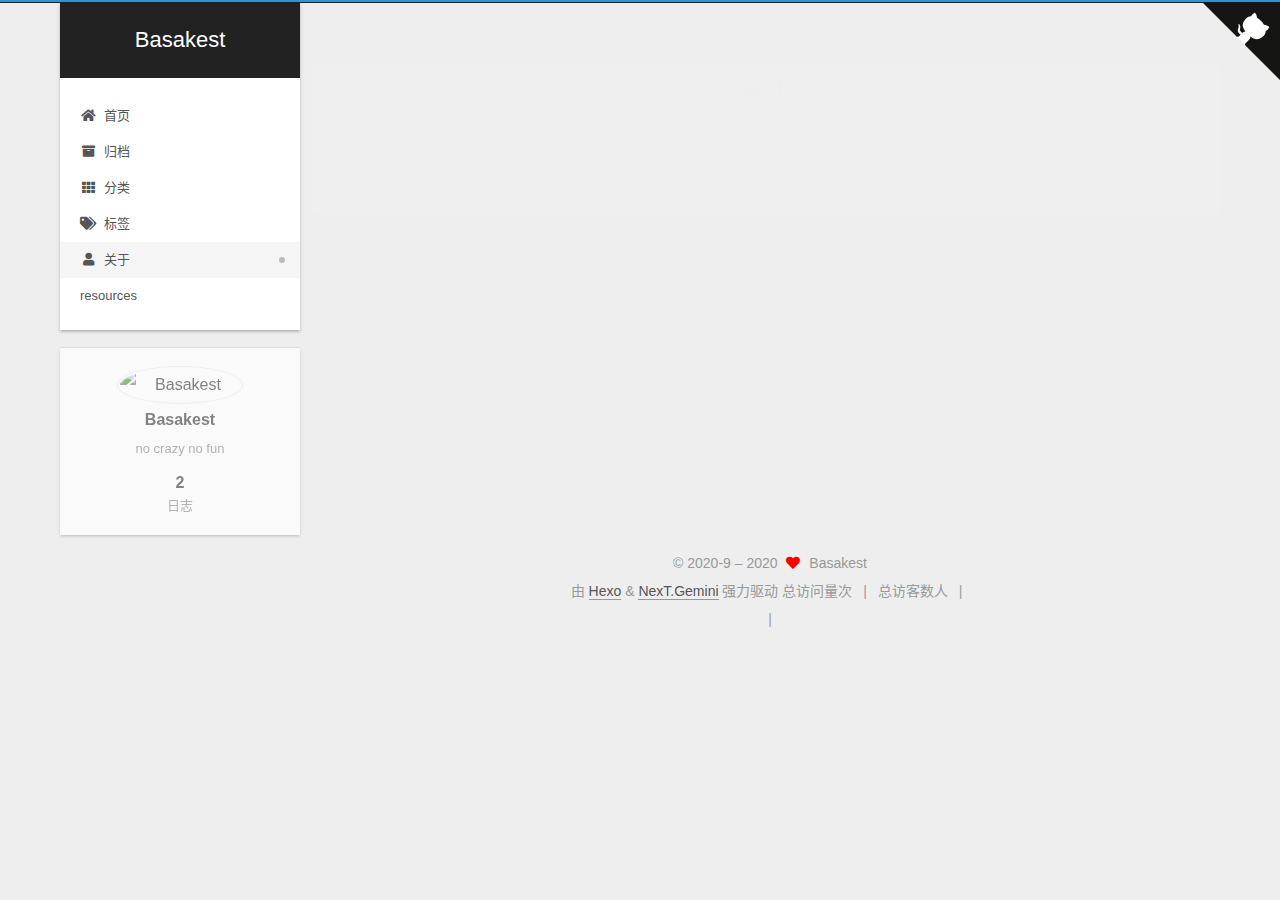
==== commit 8a76359e: "Site updated: 2020-11-13 09:02:34" ====
--- a/about/index.html
+++ b/about/index.html
@@ -122,29 +122,29 @@
     <a href="/" rel="section"><i class="fa fa-home fa-fw"></i>首页</a>
 
   </li>
+        <li class="menu-item menu-item-archives">
+
+    <a href="/archives/" rel="section"><i class="fa fa-archive fa-fw"></i>归档</a>
+
+  </li>
+        <li class="menu-item menu-item-categories">
+
+    <a href="/categories/" rel="section"><i class="fa fa-th fa-fw"></i>分类</a>
+
+  </li>
+        <li class="menu-item menu-item-tags">
+
+    <a href="/tags/" rel="section"><i class="fa fa-tags fa-fw"></i>标签</a>
+
+  </li>
         <li class="menu-item menu-item-about">
 
     <a href="/about/" rel="section"><i class="fa fa-user fa-fw"></i>关于</a>
 
   </li>
-        <li class="menu-item menu-item-tags">
-
-    <a href="/tags/" rel="section"><i class="fa fa-tags fa-fw"></i>标签</a>
-
-  </li>
-        <li class="menu-item menu-item-categories">
-
-    <a href="/categories/" rel="section"><i class="fa fa-th fa-fw"></i>分类</a>
-
-  </li>
-        <li class="menu-item menu-item-archives">
-
-    <a href="/archives/" rel="section"><i class="fa fa-archive fa-fw"></i>归档</a>
-
-  </li>
-        <li class="menu-item menu-item-schedule">
-
-    <a href="/schedule/" rel="section"><i class="fa fa-calendar fa-fw"></i>日程表</a>
+        <li class="menu-item menu-item-resources">
+
+    <a href="/resources/" rel="section"><i class="download fa-fw"></i>resources</a>
 
   </li>
   </ul>
--- a/css/main.css
+++ b/css/main.css
@@ -1175,7 +1175,7 @@
 }
 .links-of-author a::before,
 .links-of-author span.exturl::before {
-  background: #fff7ff;
+  background: #e94565;
   border-radius: 50%;
   content: ' ';
   display: inline-block;
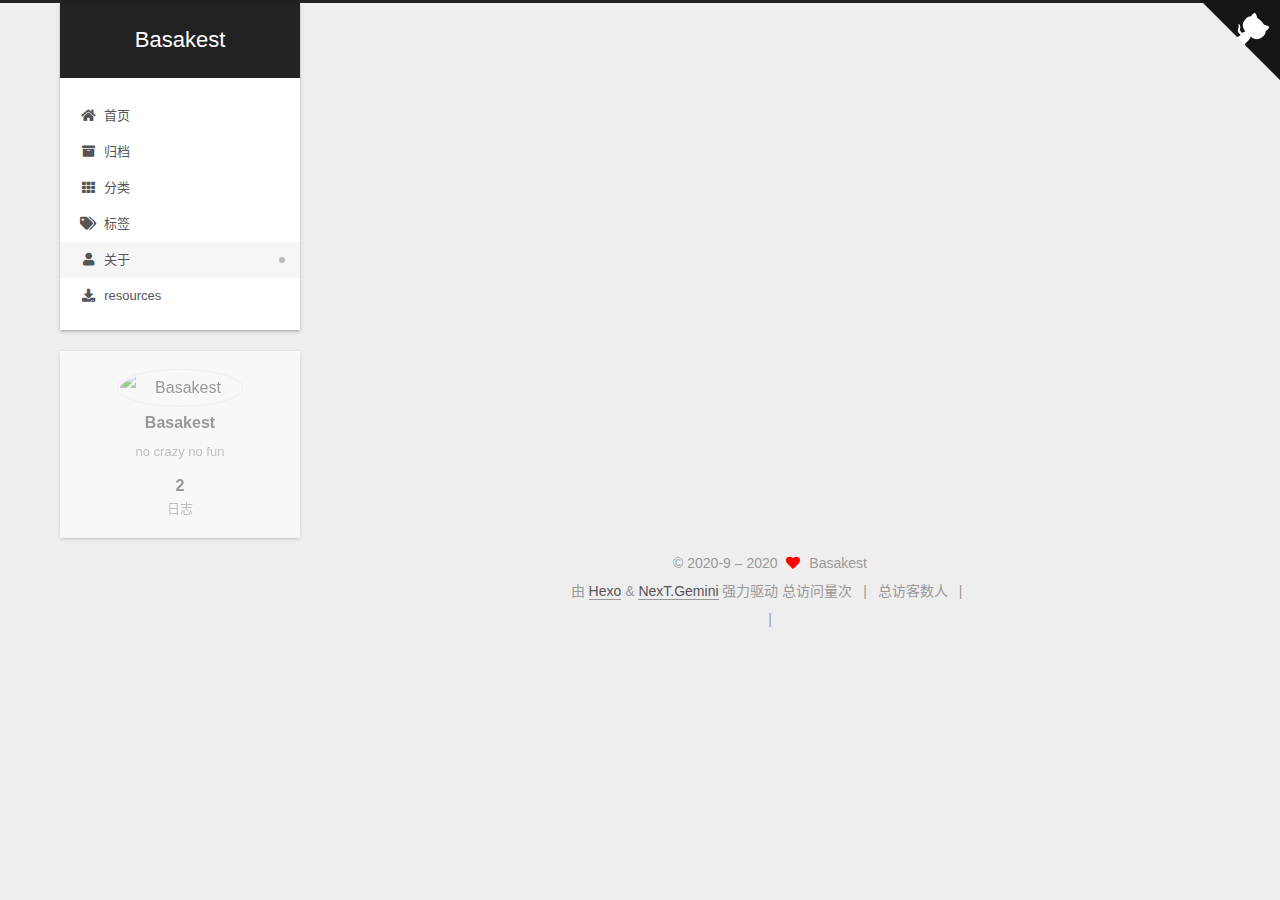
==== commit 61689600: "Site updated: 2020-11-13 09:06:51" ====
--- a/about/index.html
+++ b/about/index.html
@@ -144,7 +144,7 @@
   </li>
         <li class="menu-item menu-item-resources">
 
-    <a href="/resources/" rel="section"><i class="download fa-fw"></i>resources</a>
+    <a href="/resources/" rel="section"><i class="fa fa-download fa-fw"></i>resources</a>
 
   </li>
   </ul>
--- a/css/main.css
+++ b/css/main.css
@@ -1175,7 +1175,7 @@
 }
 .links-of-author a::before,
 .links-of-author span.exturl::before {
-  background: #e94565;
+  background: #bdff7f;
   border-radius: 50%;
   content: ' ';
   display: inline-block;
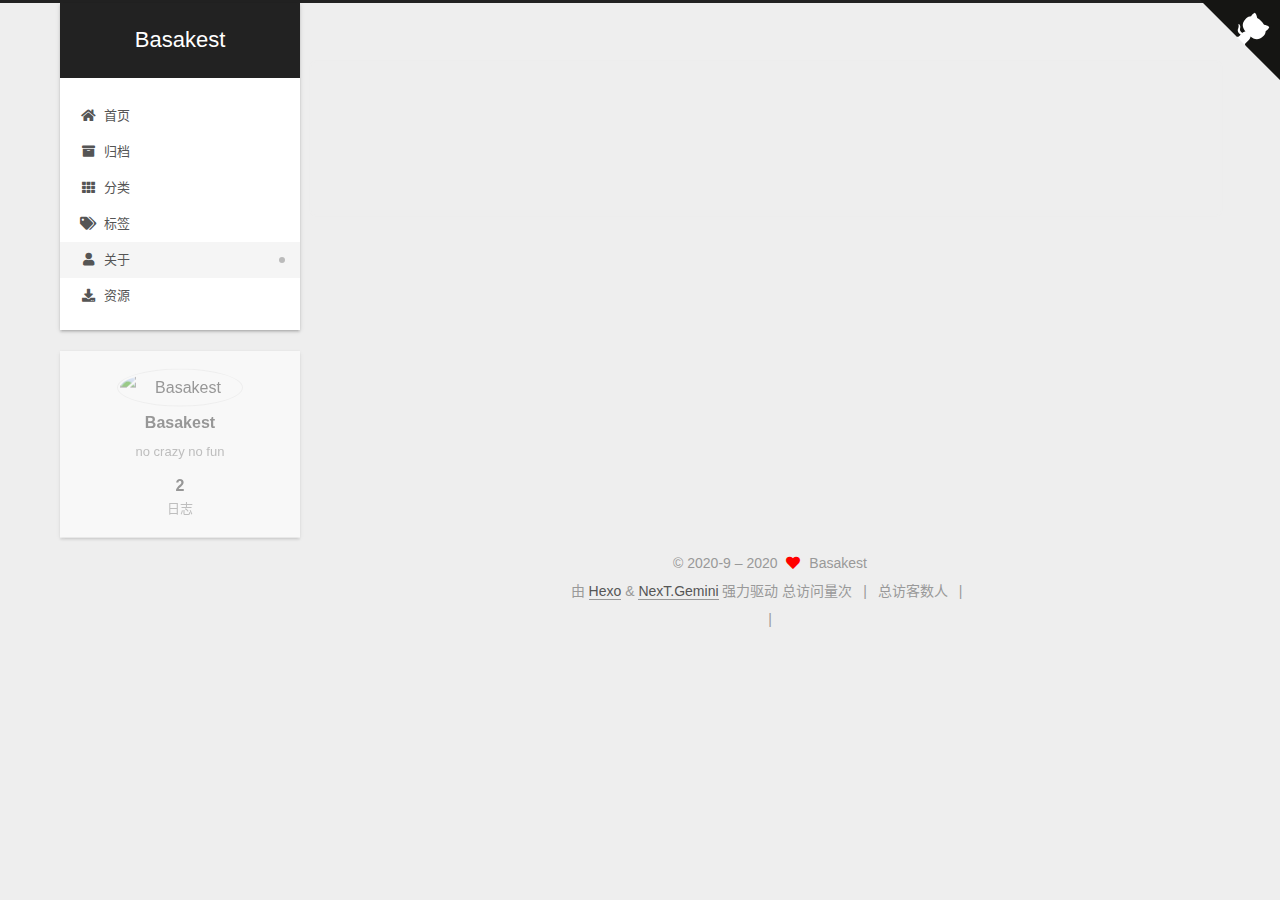
==== commit efe0fe82: "Site updated: 2020-11-13 09:08:48" ====
--- a/about/index.html
+++ b/about/index.html
@@ -144,7 +144,7 @@
   </li>
         <li class="menu-item menu-item-resources">
 
-    <a href="/resources/" rel="section"><i class="fa fa-download fa-fw"></i>resources</a>
+    <a href="/resources/" rel="section"><i class="fa fa-download fa-fw"></i>资源</a>
 
   </li>
   </ul>
--- a/css/main.css
+++ b/css/main.css
@@ -1175,7 +1175,7 @@
 }
 .links-of-author a::before,
 .links-of-author span.exturl::before {
-  background: #bdff7f;
+  background: #e2712e;
   border-radius: 50%;
   content: ' ';
   display: inline-block;
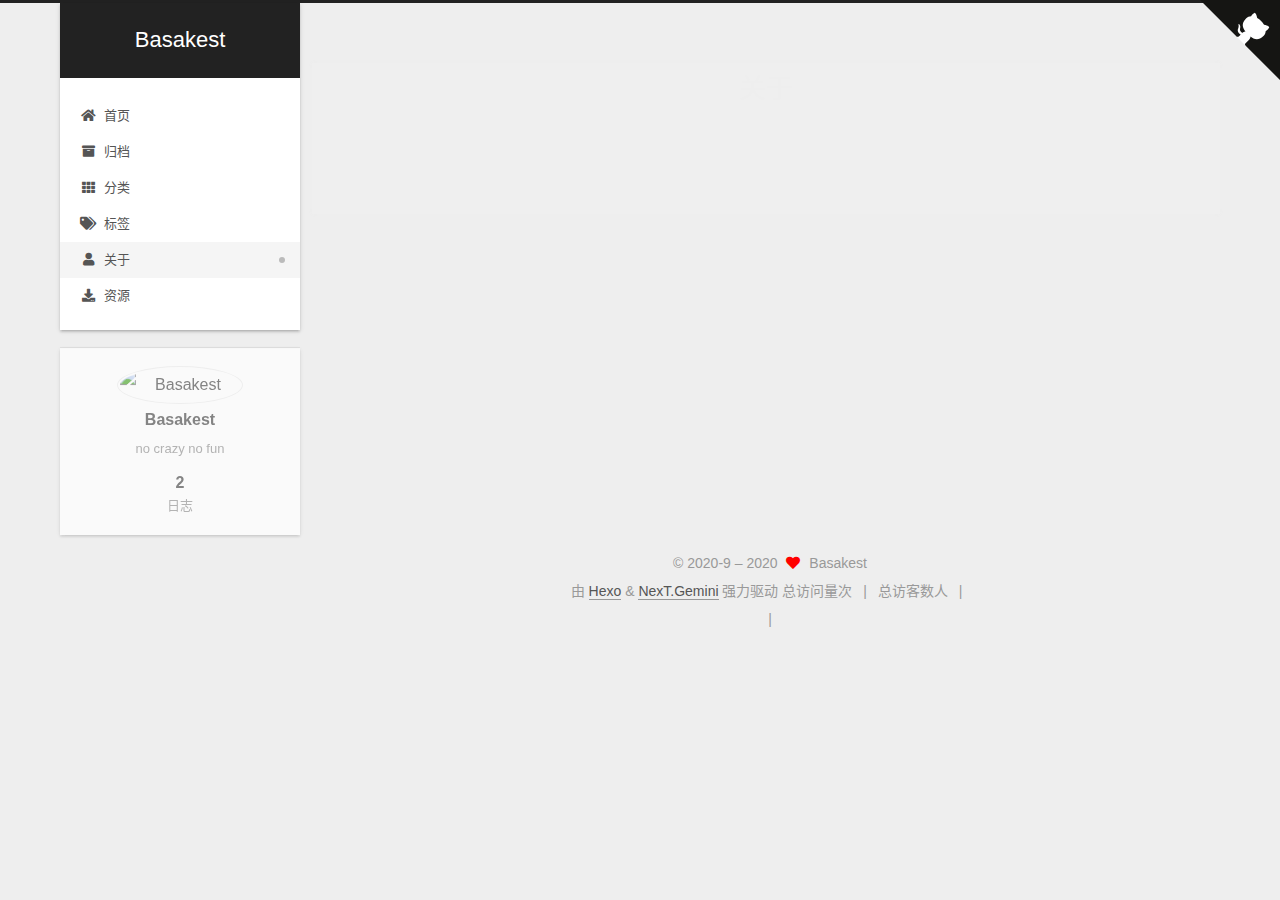
==== commit e875da77: "Site updated: 2020-11-13 09:20:25" ====
--- a/about/index.html
+++ b/about/index.html
@@ -6,8 +6,8 @@
 <meta name="theme-color" content="#222">
 <meta name="generator" content="Hexo 5.2.0">
   <link rel="apple-touch-icon" sizes="180x180" href="/images/apple-touch-icon-next.png">
-  <link rel="icon" type="image/png" sizes="32x32" href="/images/favicon-32x32-next.png">
-  <link rel="icon" type="image/png" sizes="16x16" href="/images/favicon-16x16-next.png">
+  <link rel="icon" type="image/png" sizes="32x32" href="/images/favicon-32x32.png">
+  <link rel="icon" type="image/png" sizes="16x16" href="/images/favicon-16x16.png">
   <link rel="mask-icon" href="/images/logo.svg" color="#222">
 
 <link rel="stylesheet" href="/css/main.css">
--- a/css/main.css
+++ b/css/main.css
@@ -1175,7 +1175,7 @@
 }
 .links-of-author a::before,
 .links-of-author span.exturl::before {
-  background: #e2712e;
+  background: #ffcb03;
   border-radius: 50%;
   content: ' ';
   display: inline-block;
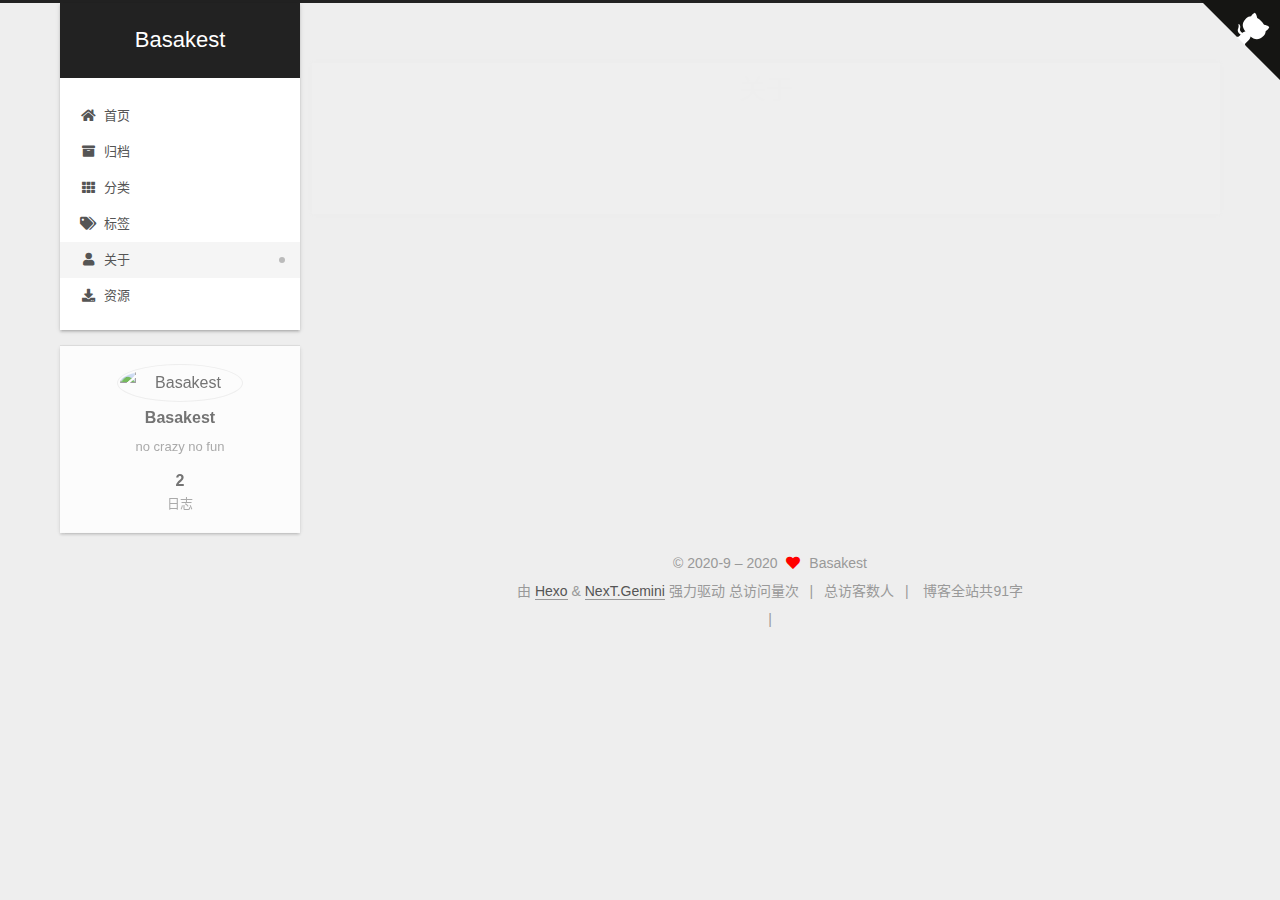
==== commit c6a7f288: "Site updated: 2020-11-13 10:40:50" ====
--- a/about/index.html
+++ b/about/index.html
@@ -320,22 +320,27 @@
     var int = setInterval(fixCount, 50);  // 50ms周期检测函数
     var countOffset = 20000;  // 初始化首次数据
 
-    function fixCount() {            
+    function fixCount() {
        if (document.getElementById("busuanzi_container_site_pv").style.display != "none")
         {
-            $("#busuanzi_value_site_pv").html(parseInt($("#busuanzi_value_site_pv").html()) + countOffset); 
+            $("#busuanzi_value_site_pv").html(parseInt($("#busuanzi_value_site_pv").html()) + countOffset);
             clearInterval(int);
-        }                  
+        }
         if ($("#busuanzi_container_site_pv").css("display") != "none")
         {
-            $("#busuanzi_value_site_uv").html(parseInt($("#busuanzi_value_site_uv").html()) + countOffset); // 加上初始数据 
+            $("#busuanzi_value_site_uv").html(parseInt($("#busuanzi_value_site_uv").html()) + countOffset); // 加上初始数据
             clearInterval(int); // 停止检测
-        }  
+        }
     }
-       	
+
 });
-</script> 
-
+</script>
+
+
+<div class="theme-info">
+  <div class="powered-by"></div>
+  <span class="post-count">博客全站共91字</span>
+</div>
 
 
         
@@ -411,5 +416,6 @@
 
   
 
+
 </body>
 </html>
--- a/css/main.css
+++ b/css/main.css
@@ -1175,7 +1175,7 @@
 }
 .links-of-author a::before,
 .links-of-author span.exturl::before {
-  background: #ffcb03;
+  background: #8ca7dd;
   border-radius: 50%;
   content: ' ';
   display: inline-block;
@@ -1984,6 +1984,14 @@
   margin: 2em 0 0;
   padding: 0.5em 1em;
 }
+.post-body p a {
+  color: #0593d3;
+  border-bottom: none;
+}
+.post-body p a:hover {
+  color: #0477ab;
+  text-decoration: underline;
+}
 .category-all-page .category-all-title {
   text-align: center;
 }
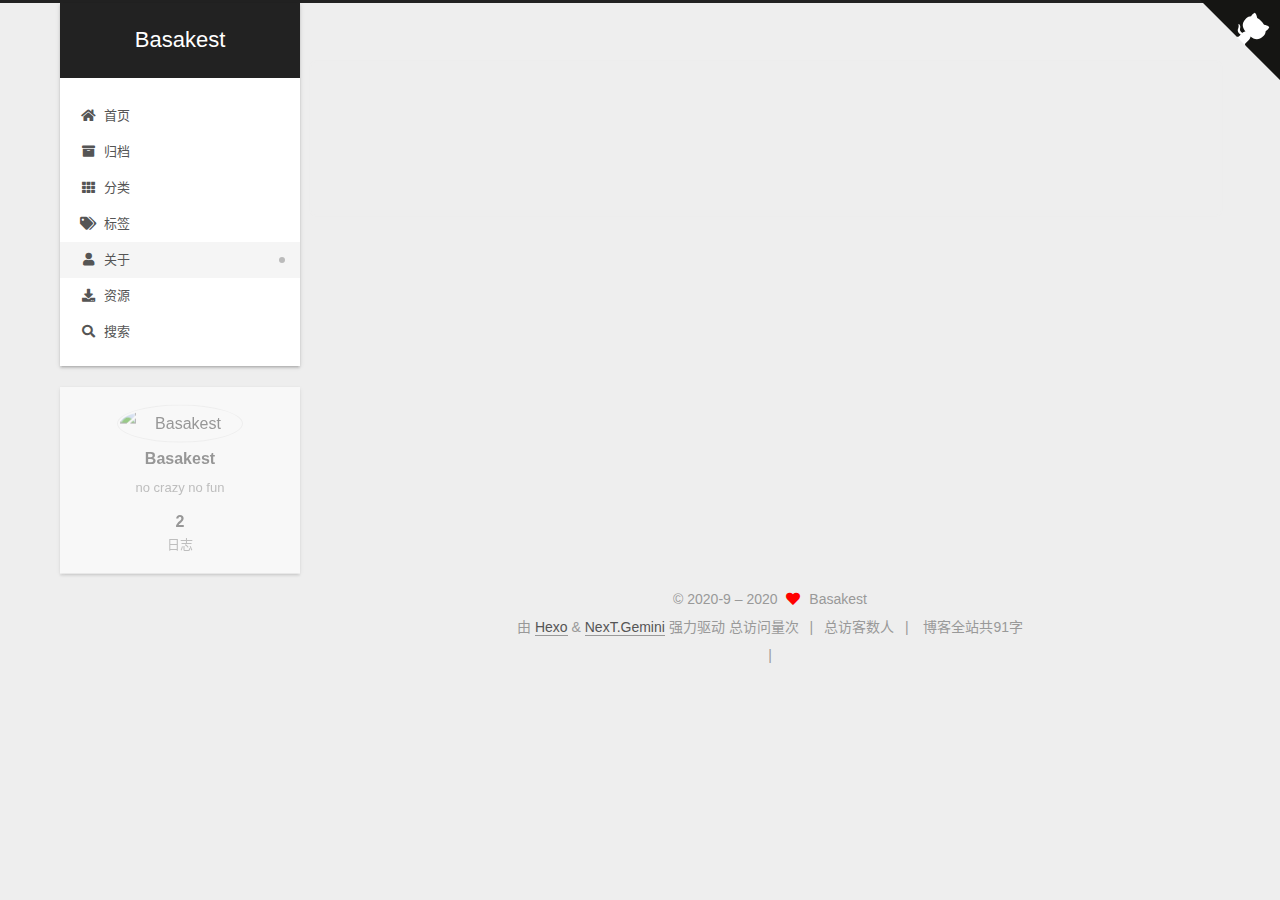
==== commit fe94fa5f: "Site updated: 2020-11-13 13:37:41" ====
--- a/about/index.html
+++ b/about/index.html
@@ -19,7 +19,7 @@
 
 <script id="hexo-configurations">
     var NexT = window.NexT || {};
-    var CONFIG = {"hostname":"example.com","root":"/","scheme":"Gemini","version":"7.8.0","exturl":false,"sidebar":{"position":"left","display":"post","padding":18,"offset":12,"onmobile":false},"copycode":{"enable":false,"show_result":false,"style":null},"back2top":{"enable":true,"sidebar":false,"scrollpercent":false},"bookmark":{"enable":false,"color":"#222","save":"auto"},"fancybox":false,"mediumzoom":false,"lazyload":false,"pangu":false,"comments":{"style":"tabs","active":null,"storage":true,"lazyload":false,"nav":null},"algolia":{"hits":{"per_page":10},"labels":{"input_placeholder":"Search for Posts","hits_empty":"We didn't find any results for the search: ${query}","hits_stats":"${hits} results found in ${time} ms"}},"localsearch":{"enable":false,"trigger":"auto","top_n_per_article":1,"unescape":false,"preload":false},"motion":{"enable":true,"async":false,"transition":{"post_block":"fadeIn","post_header":"slideDownIn","post_body":"slideDownIn","coll_header":"slideLeftIn","sidebar":"slideUpIn"}}};
+    var CONFIG = {"hostname":"example.com","root":"/","scheme":"Gemini","version":"7.8.0","exturl":false,"sidebar":{"position":"left","display":"post","padding":18,"offset":12,"onmobile":false},"copycode":{"enable":false,"show_result":false,"style":null},"back2top":{"enable":true,"sidebar":false,"scrollpercent":false},"bookmark":{"enable":false,"color":"#222","save":"auto"},"fancybox":false,"mediumzoom":false,"lazyload":false,"pangu":false,"comments":{"style":"tabs","active":null,"storage":true,"lazyload":false,"nav":null},"algolia":{"hits":{"per_page":10},"labels":{"input_placeholder":"Search for Posts","hits_empty":"We didn't find any results for the search: ${query}","hits_stats":"${hits} results found in ${time} ms"}},"localsearch":{"enable":true,"trigger":"manual","top_n_per_article":1,"unescape":false,"preload":false},"motion":{"enable":true,"async":false,"transition":{"post_block":"fadeIn","post_header":"slideDownIn","post_body":"slideDownIn","coll_header":"slideLeftIn","sidebar":"slideUpIn"}},"path":"search.xml"};
   </script>
 
   <meta name="description" content="no crazy no fun">
@@ -79,12 +79,13 @@
   </style>
 </noscript>
 
+<link rel="alternate" href="/atom.xml" title="Basakest" type="application/atom+xml">
 </head>
 
 <body itemscope itemtype="http://schema.org/WebPage">
   <div class="container use-motion">
     <div class="headband">
-      <a target="_blank" rel="noopener" href="https://your-url" class="github-corner" aria-label="View source on GitHub"><svg width="80" height="80" viewBox="0 0 250 250" style="fill:#151513; color:#fff; position: absolute; top: 0; border: 0; right: 0;" aria-hidden="true"><path d="M0,0 L115,115 L130,115 L142,142 L250,250 L250,0 Z"></path><path d="M128.3,109.0 C113.8,99.7 119.0,89.6 119.0,89.6 C122.0,82.7 120.5,78.6 120.5,78.6 C119.2,72.0 123.4,76.3 123.4,76.3 C127.3,80.9 125.5,87.3 125.5,87.3 C122.9,97.6 130.6,101.9 134.4,103.2" fill="currentColor" style="transform-origin: 130px 106px;" class="octo-arm"></path><path d="M115.0,115.0 C114.9,115.1 118.7,116.5 119.8,115.4 L133.7,101.6 C136.9,99.2 139.9,98.4 142.2,98.6 C133.8,88.0 127.5,74.4 143.8,58.0 C148.5,53.4 154.0,51.2 159.7,51.0 C160.3,49.4 163.2,43.6 171.4,40.1 C171.4,40.1 176.1,42.5 178.8,56.2 C183.1,58.6 187.2,61.8 190.9,65.4 C194.5,69.0 197.7,73.2 200.1,77.6 C213.8,80.2 216.3,84.9 216.3,84.9 C212.7,93.1 206.9,96.0 205.4,96.6 C205.1,102.4 203.0,107.8 198.3,112.5 C181.9,128.9 168.3,122.5 157.7,114.1 C157.9,116.9 156.7,120.9 152.7,124.9 L141.0,136.5 C139.8,137.7 141.6,141.9 141.8,141.8 Z" fill="currentColor" class="octo-body"></path></svg></a><style>.github-corner:hover .octo-arm{animation:octocat-wave 560ms ease-in-out}@keyframes octocat-wave{0%,100%{transform:rotate(0)}20%,60%{transform:rotate(-25deg)}40%,80%{transform:rotate(10deg)}}@media (max-width:500px){.github-corner:hover .octo-arm{animation:none}.github-corner .octo-arm{animation:octocat-wave 560ms ease-in-out}}</style>
+      <a target="_blank" rel="noopener" href="https://github.com/basakest" class="github-corner" aria-label="View source on GitHub"><svg width="80" height="80" viewBox="0 0 250 250" style="fill:#151513; color:#fff; position: absolute; top: 0; border: 0; right: 0;" aria-hidden="true"><path d="M0,0 L115,115 L130,115 L142,142 L250,250 L250,0 Z"></path><path d="M128.3,109.0 C113.8,99.7 119.0,89.6 119.0,89.6 C122.0,82.7 120.5,78.6 120.5,78.6 C119.2,72.0 123.4,76.3 123.4,76.3 C127.3,80.9 125.5,87.3 125.5,87.3 C122.9,97.6 130.6,101.9 134.4,103.2" fill="currentColor" style="transform-origin: 130px 106px;" class="octo-arm"></path><path d="M115.0,115.0 C114.9,115.1 118.7,116.5 119.8,115.4 L133.7,101.6 C136.9,99.2 139.9,98.4 142.2,98.6 C133.8,88.0 127.5,74.4 143.8,58.0 C148.5,53.4 154.0,51.2 159.7,51.0 C160.3,49.4 163.2,43.6 171.4,40.1 C171.4,40.1 176.1,42.5 178.8,56.2 C183.1,58.6 187.2,61.8 190.9,65.4 C194.5,69.0 197.7,73.2 200.1,77.6 C213.8,80.2 216.3,84.9 216.3,84.9 C212.7,93.1 206.9,96.0 205.4,96.6 C205.1,102.4 203.0,107.8 198.3,112.5 C181.9,128.9 168.3,122.5 157.7,114.1 C157.9,116.9 156.7,120.9 152.7,124.9 L141.0,136.5 C139.8,137.7 141.6,141.9 141.8,141.8 Z" fill="currentColor" class="octo-body"></path></svg></a><style>.github-corner:hover .octo-arm{animation:octocat-wave 560ms ease-in-out}@keyframes octocat-wave{0%,100%{transform:rotate(0)}20%,60%{transform:rotate(-25deg)}40%,80%{transform:rotate(10deg)}}@media (max-width:500px){.github-corner:hover .octo-arm{animation:none}.github-corner .octo-arm{animation:octocat-wave 560ms ease-in-out}}</style>
     </div>
 
     <header class="header" itemscope itemtype="http://schema.org/WPHeader">
@@ -108,6 +109,7 @@
 
   <div class="site-nav-right">
     <div class="toggle popup-trigger">
+        <i class="fa fa-search fa-fw fa-lg"></i>
     </div>
   </div>
 </div>
@@ -147,11 +149,38 @@
     <a href="/resources/" rel="section"><i class="fa fa-download fa-fw"></i>资源</a>
 
   </li>
+      <li class="menu-item menu-item-search">
+        <a role="button" class="popup-trigger"><i class="fa fa-search fa-fw"></i>搜索
+        </a>
+      </li>
   </ul>
 </nav>
 
 
 
+  <div class="search-pop-overlay">
+    <div class="popup search-popup">
+        <div class="search-header">
+  <span class="search-icon">
+    <i class="fa fa-search"></i>
+  </span>
+  <div class="search-input-container">
+    <input autocomplete="off" autocapitalize="off"
+           placeholder="搜索..." spellcheck="false"
+           type="search" class="search-input">
+  </div>
+  <span class="popup-btn-close">
+    <i class="fa fa-times-circle"></i>
+  </span>
+</div>
+<div id="search-result">
+  <div id="no-result">
+    <i class="fa fa-spinner fa-pulse fa-5x fa-fw"></i>
+  </div>
+</div>
+
+    </div>
+  </div>
 
 </div>
     </header>
@@ -401,16 +430,22 @@
 
 
 
-
-
-
-
-
-
-
-
-
-
+  
+<script src="/js/local-search.js"></script>
+
+
+
+
+
+
+
+
+
+
+
+
+
+  
 
   
 
--- a/css/main.css
+++ b/css/main.css
@@ -1175,7 +1175,7 @@
 }
 .links-of-author a::before,
 .links-of-author span.exturl::before {
-  background: #8ca7dd;
+  background: #54beff;
   border-radius: 50%;
   content: ' ';
   display: inline-block;
@@ -1984,6 +1984,44 @@
   margin: 2em 0 0;
   padding: 0.5em 1em;
 }
+.followme {
+  align-items: center;
+  background: var(--card-bg-color);
+  border-left: 3px solid #ff2a2a;
+  color: #bbb;
+  margin: 2em 0 1em 0;
+  padding: 1em 1.5em;
+  display: flex;
+  flex-direction: column;
+  justify-content: center;
+}
+.followme .social-list {
+  align-items: center;
+  display: flex;
+  flex-wrap: wrap;
+}
+.followme .social-list .social-item {
+  margin: 0.5em 2em;
+}
+@media (max-width: 991px) {
+  .followme .social-list .social-item {
+    margin: 0.5em 0.75em;
+  }
+}
+.followme .social-list .social-link {
+  border: 0;
+  display: inline-block;
+  text-align: center;
+}
+.followme .social-list .social-link .icon {
+  font-size: 1.75em;
+  height: 1.75em;
+  width: 1.75em;
+}
+.followme .social-list .social-link .label {
+  display: block;
+  font-size: 14px;
+}
 .post-body p a {
   color: #0593d3;
   border-bottom: none;
@@ -2170,6 +2208,113 @@
 }
 .tag-cloud a:hover {
   color: var(--link-hover-color) !important;
+}
+.search-pop-overlay {
+  background: rgba(0,0,0,0);
+  height: 100%;
+  left: 0;
+  position: fixed;
+  top: 0;
+  transition: visibility 0s linear 0.2s, background 0.2s;
+  visibility: hidden;
+  width: 100%;
+  z-index: 1400;
+}
+.search-pop-overlay.search-active {
+  background: rgba(0,0,0,0.3);
+  transition: background 0.2s;
+  visibility: visible;
+}
+.search-popup {
+  background: var(--card-bg-color);
+  border-radius: 5px;
+  height: 80%;
+  left: calc(50% - 350px);
+  position: fixed;
+  top: 10%;
+  transform: scale(0);
+  transition: transform 0.2s;
+  width: 700px;
+  z-index: 1500;
+}
+.search-active .search-popup {
+  transform: scale(1);
+}
+@media (max-width: 767px) {
+  .search-popup {
+    border-radius: 0;
+    height: 100%;
+    left: 0;
+    margin: 0;
+    top: 0;
+    width: 100%;
+  }
+}
+.search-popup .search-icon,
+.search-popup .popup-btn-close {
+  color: #999;
+  font-size: 18px;
+  padding: 0 10px;
+}
+.search-popup .popup-btn-close {
+  cursor: pointer;
+}
+.search-popup .popup-btn-close:hover .fa {
+  color: #222;
+}
+.search-popup .search-header {
+  background: #eee;
+  border-top-left-radius: 5px;
+  border-top-right-radius: 5px;
+  display: flex;
+  padding: 5px;
+}
+.search-popup input.search-input {
+  background: transparent;
+  border: 0;
+  outline: 0;
+  width: 100%;
+}
+.search-popup input.search-input::-webkit-search-cancel-button {
+  display: none;
+}
+.search-popup .search-input-container {
+  flex-grow: 1;
+  padding: 2px;
+}
+.search-popup ul.search-result-list {
+  margin: 0 5px;
+  padding: 0;
+  width: 100%;
+}
+.search-popup p.search-result {
+  border-bottom: 1px dashed #ccc;
+  padding: 5px 0;
+}
+.search-popup a.search-result-title {
+  font-weight: bold;
+}
+.search-popup .search-keyword {
+  border-bottom: 1px dashed #ff2a2a;
+  color: #ff2a2a;
+  font-weight: bold;
+}
+.search-popup #search-result {
+  display: flex;
+  height: calc(100% - 55px);
+  overflow: auto;
+  padding: 5px 25px;
+}
+.search-popup #no-result {
+  color: #ccc;
+  margin: auto;
+}
+mjx-container[jax="CHTML"][display="true"],
+.has-jax {
+  overflow: auto hidden;
+}
+mjx-container + br {
+  display: none;
 }
 .header {
   margin: 0 auto;
